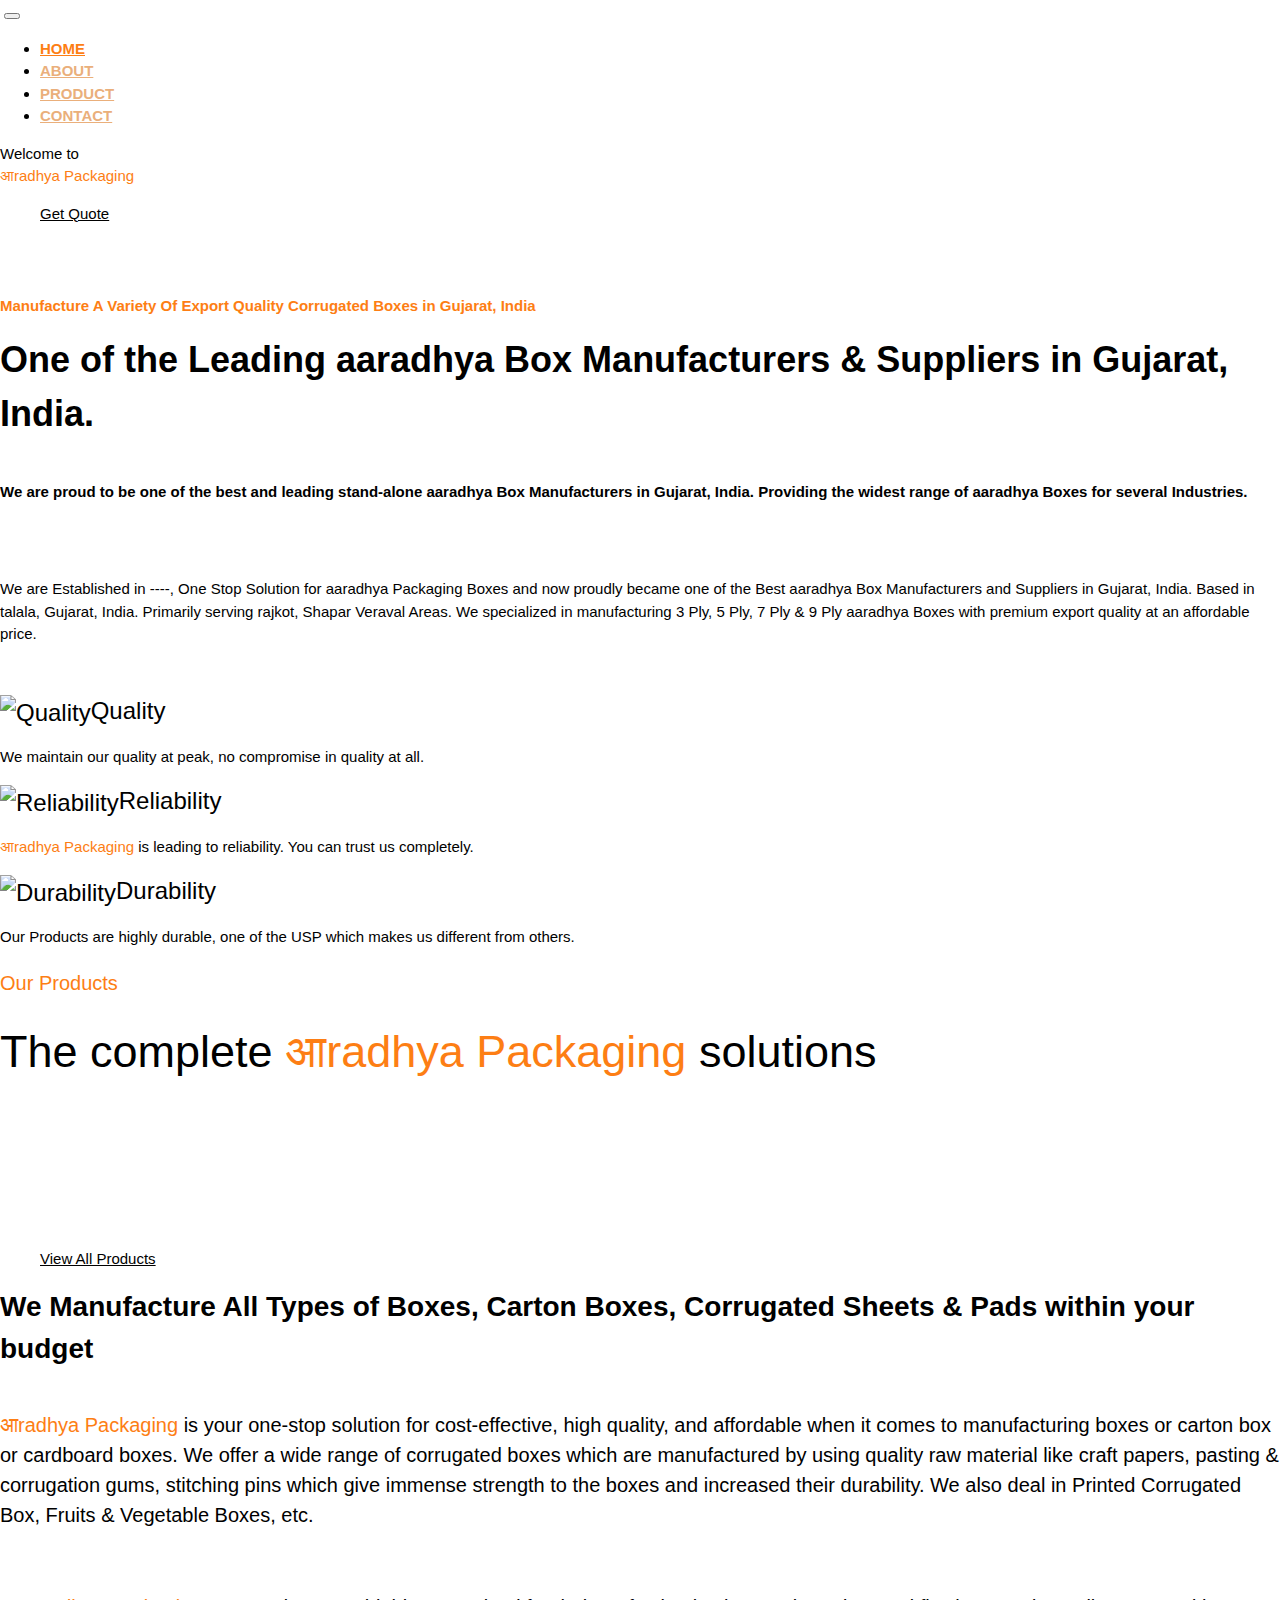
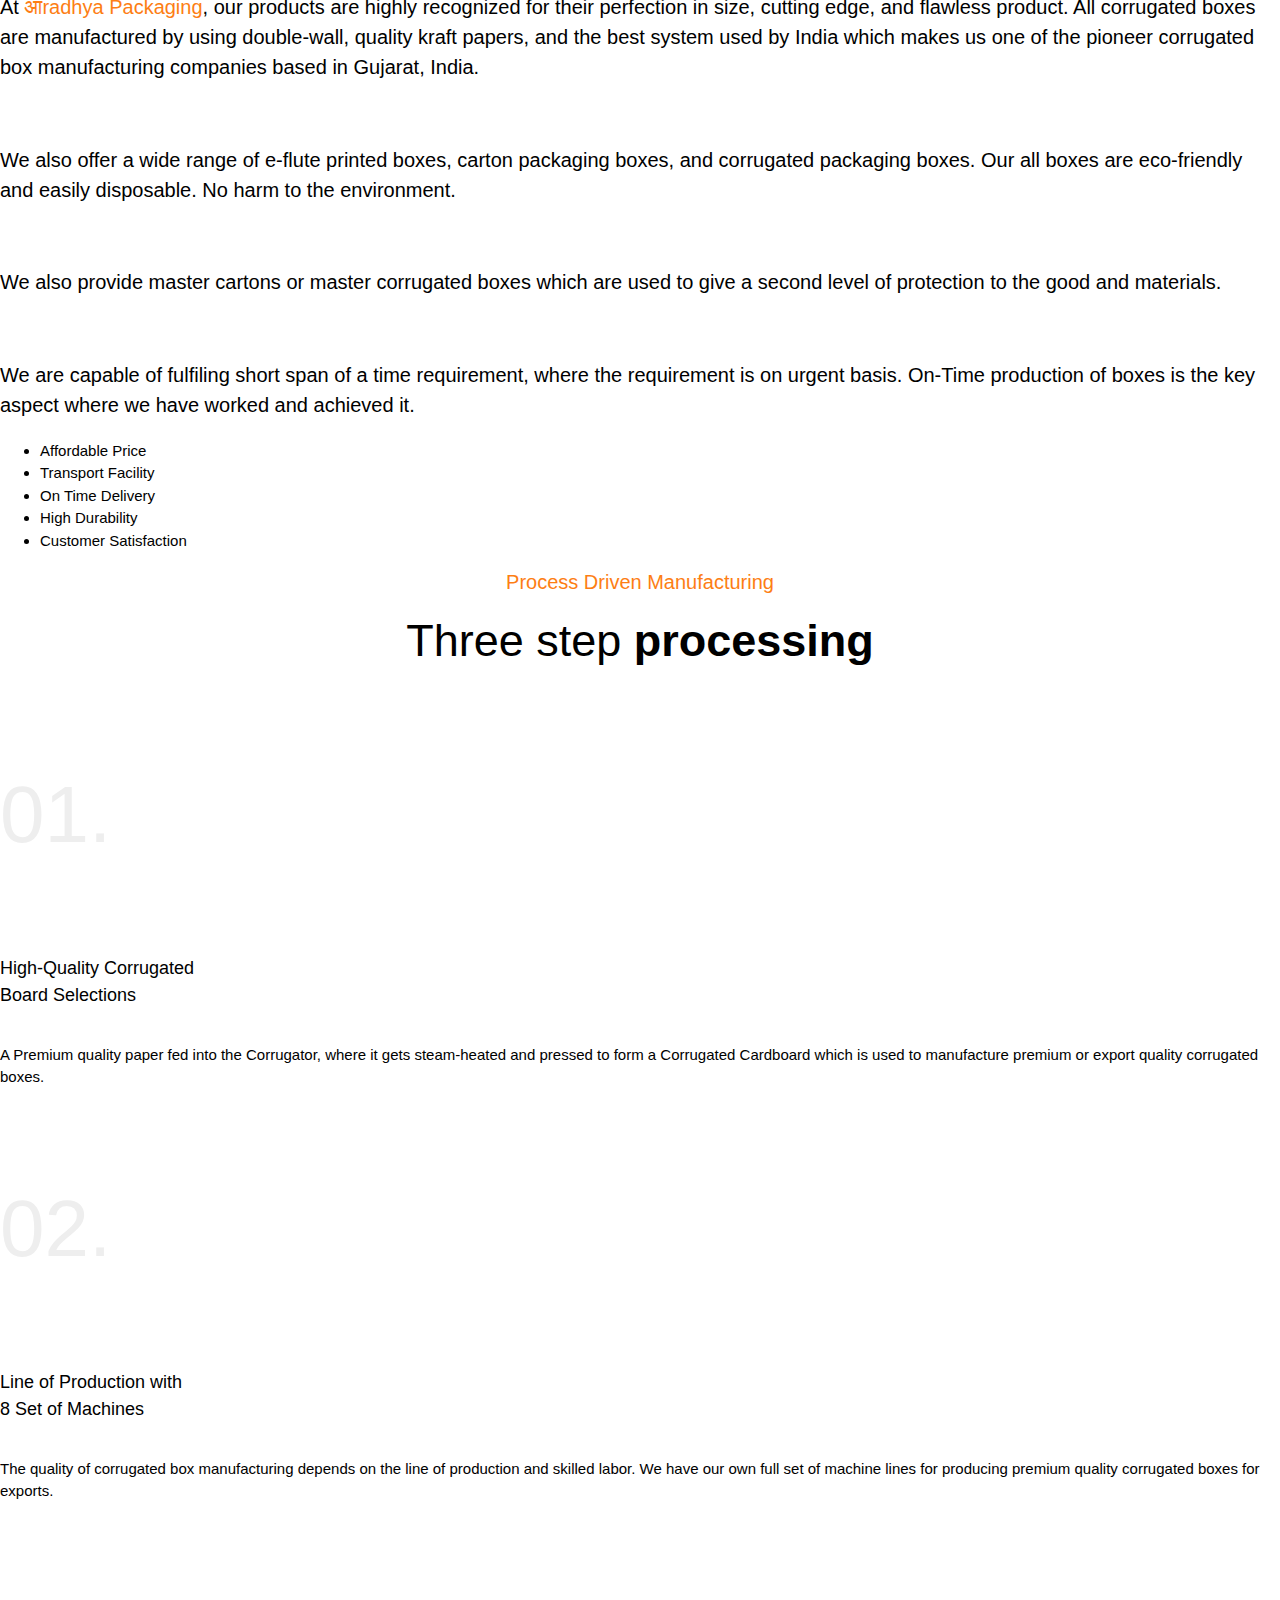
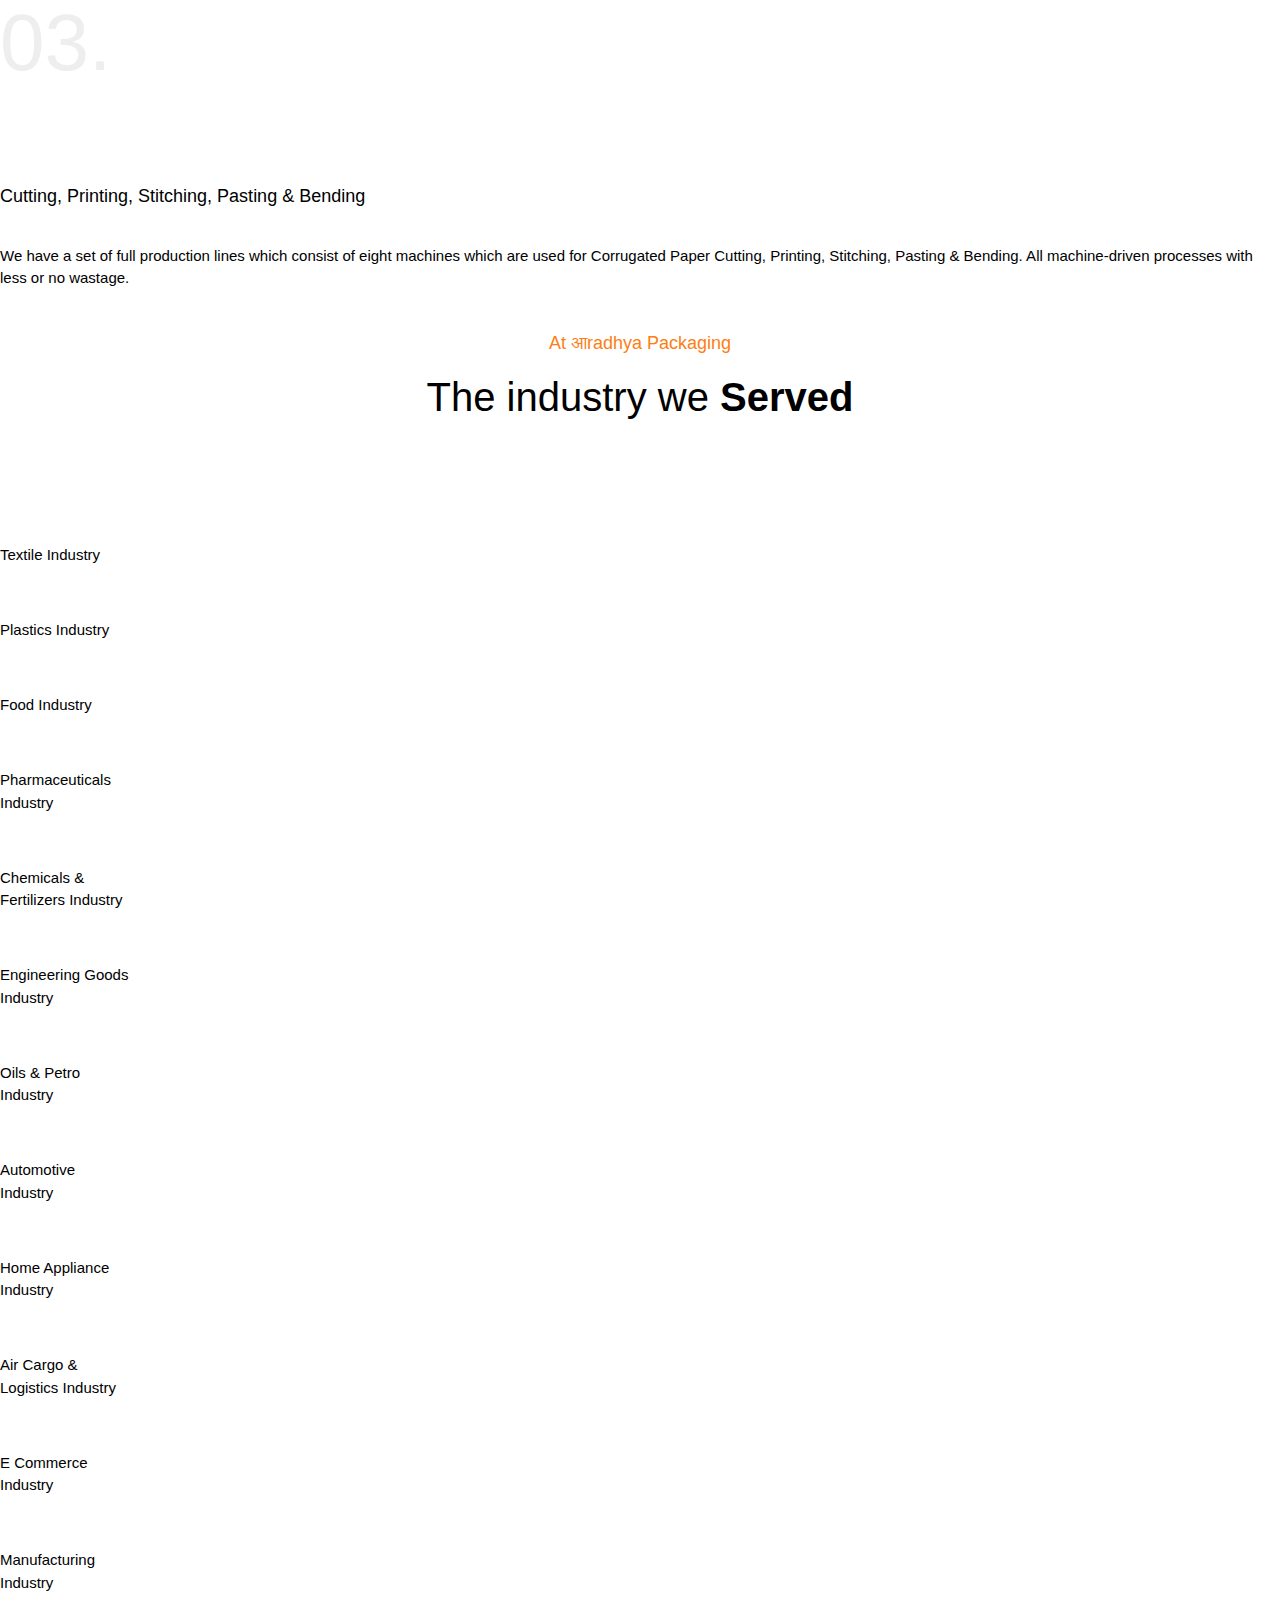
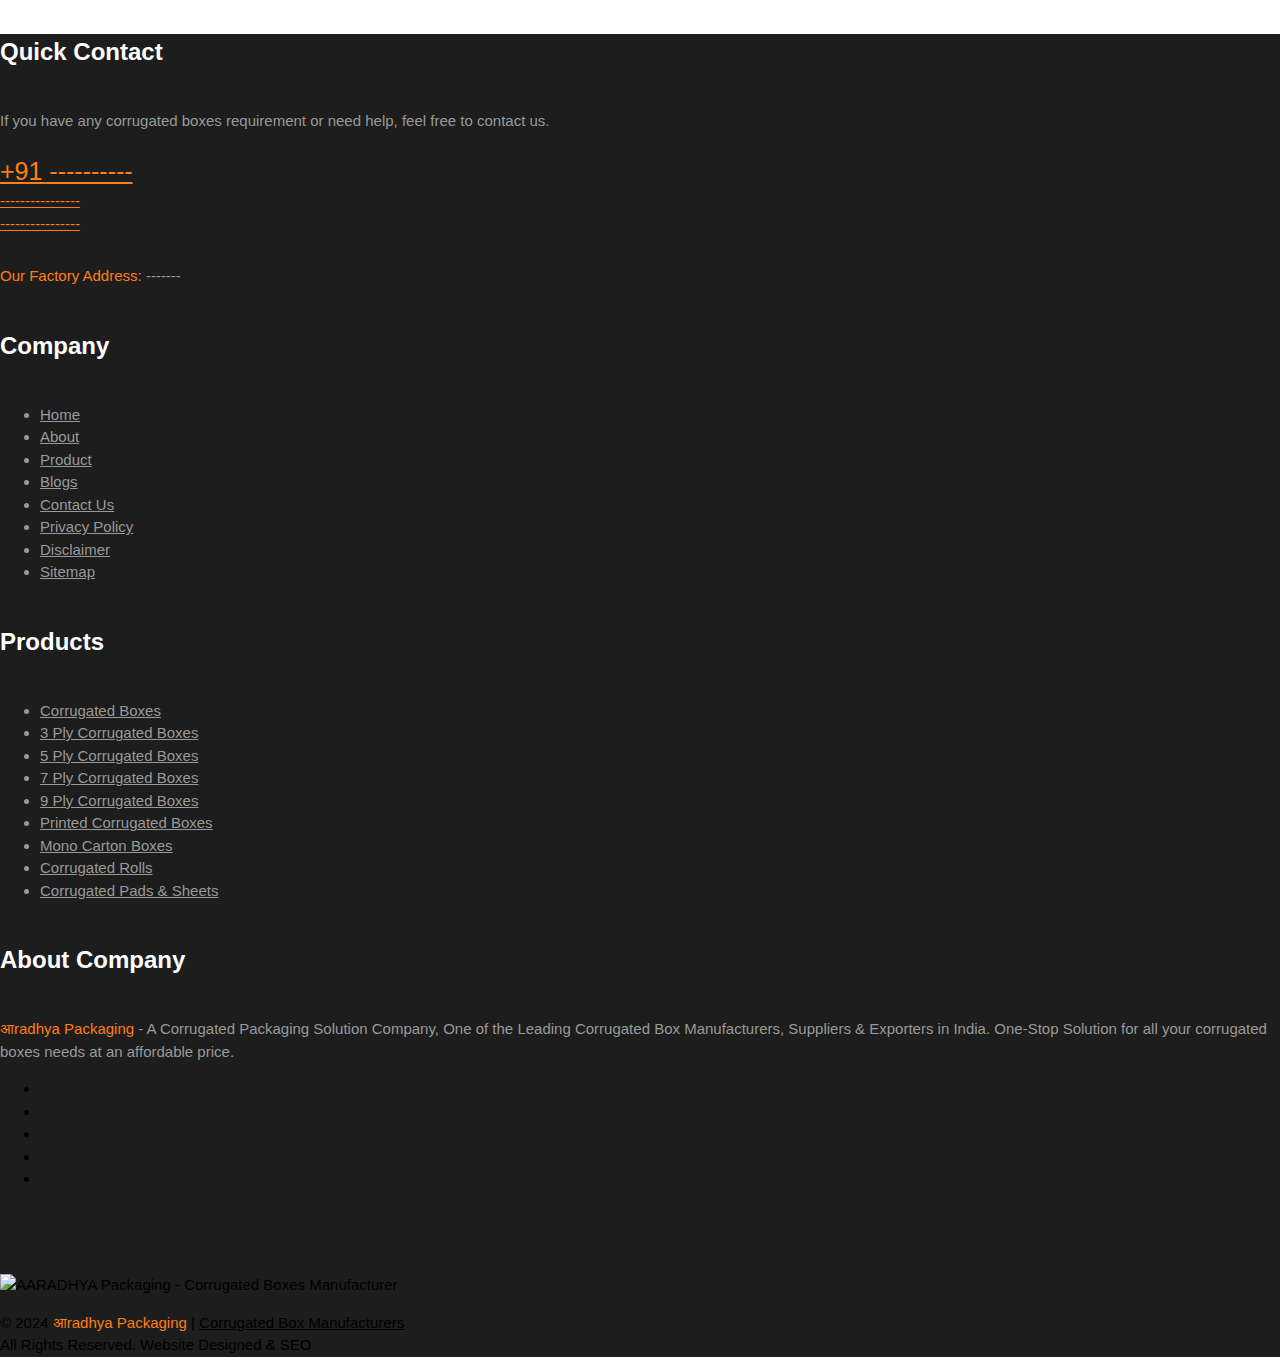
==== index.html @ d5a4d1de "Add files via upload" ====
<!DOCTYPE html>
<html lang="en">
<head>
    <meta charset="UTF-8">
    <meta name="viewport" content="width=device-width, initial-scale=1.0">
    <title>Document</title>
    <link rel="stylesheet" href="https://cdn.jsdelivr.net/npm/bootstrap@4.6.2/dist/css/bootstrap.min.css" integrity="sha384-xOolHFLEh07PJGoPkLv1IbcEPTNtaed2xpHsD9ESMhqIYd0nLMwNLD69Npy4HI+N" crossorigin="anonymous">
    <link rel="stylesheet" href="../packeging/style.css">
    <link href="https://unpkg.com/tailwindcss@^1.0/dist/tailwind.min.css" rel="stylesheet">
    <link rel="stylesheet" href="https://cdnjs.cloudflare.com/ajax/libs/font-awesome/6.5.1/css/all.min.css" integrity="sha512-DTOQO9RWCH3ppGqcWaEA1BIZOC6xxalwEsw9c2QQeAIftl+Vegovlnee1c9QX4TctnWMn13TZye+giMm8e2LwA==" crossorigin="anonymous" referrerpolicy="no-referrer" />
    <link rel="stylesheet" href="https://www.w3schools.com/w3css/4/w3.css">
</head>
<body>

<!--header section-->
    
<nav class="navbar sticky-top navbar-expand-lg navbar-light">
  <a class="navbar-brand" href="index.html"><img src="https://i.postimg.cc/YS0qyXgS/logo.png" class="logo" alt=""></a>
  <button class="navbar-toggler" type="button" data-toggle="collapse" data-target="#navbarNav" aria-controls="navbarNav" aria-expanded="false" aria-label="Toggle navigation">
    <span class="navbar-toggler-icon"></span>
  </button>
  <div class="collapse navbar-collapse" id="navbarNav">
    <ul class="navbar-nav ml-auto">
      <li class="nav-item active">
        <a class="nav-link  mr-3 ml-2" aria-current="page" style="color: #fd7e14; font-weight: bold;" href="">HOME</a>
      </li>
      <li class="nav-item">
        <a class="nav-link  mr-3 ml-2" style="color: #eaaf7b; font-weight: bold;" href="about.html">ABOUT</a>
      </li>
      <li class="nav-item">
          <a class="nav-link  mr-3 ml-2" style="color: #eaaf7b; font-weight: bold;" href="product.html">PRODUCT</a>
      </li>
      <li class="nav-item">
        <a class="nav-link  mr-3 ml-2" style="color: #eaaf7b; font-weight: bold;" href="contact.html">CONTACT</a>
      </li>
    </ul>
  </div>
</nav>


<!--home section-->

<div class="home">
  <p class="home-paragraph">Welcome to<br> <span style="color: #fd7e14;">आradhya Packaging</span></p>
  <ul>
    <a class="main-btn" href="contact.html">Get Quote</a>
  </ul>
</div>

<!--about section-->

<div class="" style="margin-top: 70px;">
  <p class="text-center" style="color: #fd7e14; font-weight: 600;">Manufacture A Variety Of Export Quality Corrugated Boxes in Gujarat, India</p>
  <h1 class="text-center" style="font-weight: bold; margin-bottom: 40px;">One of the Leading aaradhya Box Manufacturers & Suppliers in Gujarat, India.</h1>
  <div class="container">
    <div class="row">
      <div class="col-12 col-md-4 mb-5 text-left">
        <p style="font-weight: bold;">We are proud to be one of the best and leading stand-alone aaradhya Box Manufacturers in Gujarat, India. Providing the widest range of aaradhya  Boxes for several Industries.</p>
        <br><br>
        <p>We are Established in ----, One Stop Solution for aaradhya Packaging Boxes and now proudly became one of the Best aaradhya Box Manufacturers and Suppliers in Gujarat, India. Based in talala, Gujarat, India. Primarily serving rajkot, Shapar Veraval Areas. We specialized in manufacturing 3 Ply, 5 Ply, 7 Ply & 9 Ply aaradhya Boxes with premium export quality at an affordable price.</p>
      </div>
      <div class="col-12 col-md-4 mb-5">
        <img src="https://www.kanipackaging.com/img/welcome-pic.jpg" alt="">
      </div>
      <div class="col-12 col-md-4">
        <div class="features-item">
          <h3 class="features-title"><img src="https://www.kanipackaging.com/img/bulet.jpg" alt="Quality">Quality</h3>
          <p>We maintain our quality at peak, no compromise in quality at all.</p>
        </div>
        <div class="features-item">
          <h3 class="features-title"><img src="https://www.kanipackaging.com/img/bulet.jpg" alt="Reliability">Reliability</h3>
          <p><span style="color: #fd7e14;">आradhya Packaging</span> is leading to reliability. You can trust us completely.</p>
        </div>
        <div class="features-item">
          <h3 class="features-title"><img src="https://www.kanipackaging.com/img/bulet.jpg" alt="Durability">Durability</h3>
          <p>Our Products are highly durable, one of the USP which makes us different from others.</p>
        </div>
      </div>
    </div>
  </div>
</div>

<!--our product section-->

<div class="mt-5">
  <div style="margin-bottom: 80px;">
    <p class="text-center" style="color: #fd7e14; font-size: 20px;">Our Products</p>
    <h1 class="text-center" style="font-size: 45px;">The complete <span style="color: #fd7e14;">आradhya Packaging</span> solutions</h1>
  </div>
  <div class="container">
    <div class="row">
      <div class="col-12 col-md-4 mb-5 text-left">
        <img src="https://www.kanipackaging.com/images/p1.jpg" alt="">
      </div>
      <div class="col-12 col-md-4 mb-5">
        <img src="https://www.kanipackaging.com/images/p2.jpg" alt="">
      </div>
      <div class="col-12 col-md-4">
        <img src="https://www.kanipackaging.com/images/p3.jpg" alt="">
      </div>
    </div>
  </div>
  <ul class="text-center" style="margin-right: 70px;">
    <a class="main-btn mb-5"  href="product.html">View All Products</a>
  </ul>
</div>

<!--about 2 section-->

<section class="element">
  <div class="lel_column-inner"> 
      <div class="elementWrap">
          <div class="content-over content-over-left">
              <div style="background-image: url(https://www.kanipackaging.com/img/image-left-2.jpg);" class="content-over__img"></div>

              <div class="container">
                  <div class="content-over__main">
                      <h4 style="font-size: 28px;text-align: left;font-weight: 600; " class="vc_custom_heading">We Manufacture All Types of Boxes, Carton Boxes, Corrugated Sheets & Pads within your budget</h4>
                      <div class="vc_empty_space" style="height: 10px"><span class="vc_empty_space_inner"></span></div>
                      <div class="content_element">
                          <p style="font-size: 20px;"> <span style="color: #fd7e14;">आradhya Packaging</span> is your one-stop solution for cost-effective, high quality, and affordable when it comes to manufacturing boxes or carton box or cardboard boxes. We offer a wide range of corrugated boxes which are manufactured by using quality raw material like craft papers, pasting & corrugation gums, stitching pins which give immense strength to the boxes and increased their durability. We also deal in Printed Corrugated Box, Fruits & Vegetable Boxes, etc.</p>
                          <br>
                          <p style="font-size: 20px;">At <span style="color: #fd7e14;">आradhya Packaging</span>, our products are highly recognized for their perfection in size, cutting edge, and flawless product. All corrugated boxes are manufactured by using double-wall, quality kraft papers, and the best system used by India which makes us one of the pioneer corrugated box manufacturing companies based in Gujarat, India.</p>
                          <br>
                          <p style="font-size: 20px;">We also offer a wide range of e-flute printed boxes, carton packaging boxes, and corrugated packaging boxes. Our all boxes are eco-friendly and easily disposable. No harm to the environment.</p>
                          <br>
                          <p style="font-size: 20px;">We also provide master cartons or master corrugated boxes which are used to give a second level of protection to the good and materials.</p>
                          <br>
                          <p style="font-size: 20px;">We are capable of fulfiling short span of a time requirement, where the requirement is on urgent basis. On-Time production of boxes is the key aspect where we have worked and achieved it.</p>
                      </div>
                      <div class="le_inner le_custom">
                          <div class="col-sm-12">
                              <ul>
                                  <li>Affordable Price</li>
                                  <li>Transport Facility</li>
                                  <li>On Time Delivery</li>
                                  <li>High Durability</li>
                                  <li>Customer Satisfaction</li>
                              </ul>
                          
                              
                          </div>
                           
                      </div>
                      
                  </div>

              </div>
          </div>
      </div>
  </div>
</section>


<!--Process section-->

<section class="process mt-5  ">
  <div class="container">
      <div class="row">
          <div class="col-md-12">
              <div class="wpb_wrapper">
                  <h4 style="color: #fd7e14; text-align: center;">Process Driven Manufacturing</h4>
                  <h1 style="text-align: center; font-size: 45px; margin-bottom: 35px;">Three step <b>processing</b></h1>
              </div>
          </div>
          <div class="col-md-4">
              <div class="process_wrapper">
                  <p style="font-size: 80px;color: #eeeeee;text-align: left;">01.<br></p>
                  <h5>High-Quality Corrugated <br>Board Selections</h5>
                  <div style="height: 10px;"></div>
                  <div>
                      <p style="margin-bottom: 40px;">A Premium quality paper fed into the Corrugator, where it gets steam-heated and pressed to form a Corrugated Cardboard which is used to manufacture premium or export quality corrugated boxes.</p>
                  </div>
              </div>
          </div>
          <div class="col-md-4">
              <div class="process_wrapper">
                  <p style="font-size: 80px;color: #eeeeee;text-align: left;">02.<br></p>
                  <h5>Line of Production with <br>8 Set of Machines</h5>
                  <div style="height: 10px;"></div>
                  <div>
                      <p style="margin-bottom: 40px;">The quality of corrugated box manufacturing depends on the line of production and skilled labor. We have our own full set of machine lines for producing premium quality corrugated boxes for exports.</p>
                  </div>
              </div>
          </div>
          <div class="col-md-4">
              <div class="process_wrapper">
                  <p style="font-size: 80px;color: #eeeeee;text-align: left;">03.<br></p>
                  <h5>Cutting, Printing, Stitching, Pasting & Bending</h5>
                  <div style="height: 10px;"></div>
                  <div>
                      <p style="margin-bottom: 40px;">We have a set of full production lines which consist of eight machines which are used for Corrugated Paper Cutting, Printing, Stitching, Pasting & Bending. All machine-driven processes with less or no wastage.</p>
                  </div>
              </div>
          </div>
      </div>
  </div>
</section>


<!-- Industry section-->

<section class="ind mt-5">
  <div class="container">
      <div class="row">
          <div class="col-md-12 mb-3">
              <div class="wpb_wrapper">
                  <h5 style="color: #fd7e14; text-align: center;">At आradhya Packaging</h5>
                  <h1 style="font-size: 40px; text-align: center; margin-bottom: 80px;">The industry we <b>Served</b></h1>
              </div>
          </div>
          
          
          <div class="slider-container">

            <div class="slider-content-wrapper-left">
              <div>
                <div class="company-slider">
                  <div class="company-logos-container mb-5">
                    <!--     Logo     -->
                    <div>
                      <img class="img3" src="https://www.kanipackaging.com/img/ind-1.png" alt="">
                      <p>Textile Industry</p>
                    </div>
                    <div>
                      <img class="img3" src="https://www.kanipackaging.com/img/ind-2.png" alt="">
                      <p>Plastics Industry</p>
                    </div>
                    <div>
                      <img class="img3" src="https://www.kanipackaging.com/img/ind-3.png" alt="">
                      <p>Food Industry</p>
                    </div>
                    <div>
                      <img class="img3" src="https://www.kanipackaging.com/img/ind-4.png" alt="">
                      <p>Pharmaceuticals <br>Industry</p>
                    </div>
                    <div>
                      <img class="img3" src="https://www.kanipackaging.com/img/ind-5.png" alt="">
                      <p>Chemicals & <br>Fertilizers Industry</p>
                    </div>
                    <div>
                      <img class="img3" src="https://www.kanipackaging.com/img/ind-6.png" alt="">
                      <p>Engineering Goods <br>Industry</p>
                    </div>
                    <div>
                      <img class="img3" src="https://www.kanipackaging.com/img/ind-7.png" alt="">
                      <p>Oils & Petro<br> Industry</p>
                    </div>
                    <div>
                      <img class="img3" src="https://www.kanipackaging.com/img/ind-8.png" alt="">
                      <p>Automotive<br> Industry</p>
                    </div>
                    <div>
                      <img class="img3" src="https://www.kanipackaging.com/img/ind-9.png" alt="">
                      <p>Home Appliance<br> Industry</p>
                    </div>
                    <div>
                      <img class="img3" src="https://www.kanipackaging.com/img/ind-10.png" alt="">
                      <p>Air Cargo & <br>Logistics Industry</p>
                    </div>
                    <div>
                      <img class="img3" src="https://www.kanipackaging.com/img/ind-11.png" alt="">
                      <p>E Commerce<br> Industry</p>
                    </div><div>
                      <img class="img3" src="https://www.kanipackaging.com/img/ind-12.png" alt="">
                      <p>Manufacturing<br> Industry</p>
                    </div>

          
                  </div>
                </div>
              </div>
          
            </div>
          </div>
          
          
          
      </div>
  </div>
</section>


<!--Footer section-->
<footer class="footer-box has-footer-contact" style="background-color: #1d1d1d; ">
  <div class="container contact-container">
    <div class="row">
      <div class="footer-top">
        <div class="container">
          <div class="row">
            <div class="col-md-4">
              <div class="footer_blog">
                <h3 style="margin-top: 40px; margin-bottom: 40px; color: white; font-weight: bold;">Quick Contact</h3>           
                <p style="color: #999; font-size: 15px;">If you have any corrugated boxes requirement or need help, feel free to contact us.</p>
                <p style="margin-top: 20px; "> 
                  <a class="footer-icon-1" href="tel:+91----------" style="font-size: 25px; color: #fd7e14; "><i class="fa-solid fa-phone"></i> +91 ----------</a><br>
                  <a class="footer-icon-1" href="mailto:@gmail.com" style=" color: #fd7e14;"><i class="fa-solid fa-envelope mr-3"></i>----------------</a><br>
                  <a class="footer-icon-1" href="mailto:@gmail.com" style=" color: #fd7e14;"><i class="fa-solid fa-envelope mr-3"></i>----------------</a>
                </p>
                <p style="color: #999; font-size: 15px; margin-top: 30px; margin-bottom: 20px;"><span style="color: #fd7e14;"><i class="fa-solid fa-location-dot mr-3"></i>Our Factory Address: </span> -------</p>
              </div>
            </div>
            <div class="col-md-2">
              <div class="footer_blog footer_menu">
                <h3 style="margin-top: 40px; margin-bottom: 40px; color: white; font-weight: bold;">Company</h3>
                <ul class="footer-link" style="color: #999;"> 
                  <li><a href="index.html" title="KANI Packaging">Home</a></li>
                  <li><a href="about.html" title="About Us">About</a></li>
                  <li><a href="product.html" title="Our Products">Product</a></li>
                  <li><a href="#" title="Blogs">Blogs</a></li>
                  <li><a href="contact.html" title="Contact Us">Contact Us</a></li>
                  <li><a href="#" title="Privacy Policy">Privacy Policy</a></li>
                  <li><a href="#" title="Disclaimer">Disclaimer</a></li>
                  <li><a href="#" title="Sitemap">Sitemap</a></li>
                </ul>
              </div>
            </div>
            <div class="col-md-3">
              <div class="footer_blog footer_menu">
                <h3 style="margin-top: 40px; margin-bottom: 40px; color: white; font-weight: bold;">Products</h3>
                <ul class="footer-link" style="color: #999;"> 
                  <li><a href="product.html" title="Corrugated Boxes">Corrugated Boxes</a></li>
                  <li><a href="product.html" title="3 Ply Corrugated Boxes">3 Ply Corrugated Boxes</a></li>
                  <li><a href="product.html" title="5 Ply Corrugated Boxes">5 Ply Corrugated Boxes</a></li>
                  <li><a href="product.html" title="7 Ply Corrugated Boxes">7 Ply Corrugated Boxes</a></li>
                  <li><a href="product.html" title="9 Ply Corrugated Boxes">9 Ply Corrugated Boxes</a></li>
                  <li><a href="product.html" title="Printed Corrugated Boxes">Printed Corrugated Boxes</a></li>
                  <li><a href="product.html" title="Mono Carton Boxes">Mono Carton Boxes</a></li>
                  <li><a href="product.html" title="Corrugated Rolls">Corrugated Rolls</a></li>
                  <li><a href="product.html" title="Corrugated Pads & Sheets">Corrugated Pads & Sheets</a></li>
                </ul>
              </div>
            </div>
            <div class="col-md-3">
              <div class="footer_blog2">
                <h3 style="margin-top: 40px; margin-bottom: 40px; color: white; font-weight: bold;">About Company</h3>
                <p style="color: #999;"><span style="color: #fd7e14;">आradhya Packaging</span> - A Corrugated Packaging Solution Company, One of the Leading Corrugated Box Manufacturers, Suppliers & Exporters in India. One-Stop Solution for all your corrugated boxes needs at an affordable price.</p>
                <ul class="cms-social">
                  <li><a class="social-facebook mr-3" target="_blank" href="" title="Like us on Facebook"><i class="fa-brands fa-facebook"></i></a></li>
                  <li><a class="social-twitter mr-3" target="_blank" href="" title="Follow us on Twitter"><i class="fa-brands fa-twitter"></i></a></li>
                  <li><a class="social-instagram mr-3" target="_blank" href="" title="Follow us on Instagram"><i class="fa-brands fa-instagram"></i></a></li>
                  <li><a class="social-linkedin mr-3" target="_blank" href="" title="Follow us on LinkedIn"><i class="fa-brands fa-linkedin"></i></a></li>
                  <li><a class="social-whatsapp mr-3 " target="_blank" href="" title="Subscribe us on YouTube"><i class="fa-brands fa-whatsapp"></i></a></li>
                </ul>
              </div>
            </div>
          </div>
        </div>
      </div>
    </div>
  </div>
  <br><br><br>
  <div class="footer-bottom  pt-5">
    <div class="container">
      <div class="row">
        <div class="col-lg-6 col-md-6">
          <div class="copyright">
            <img class="logo" src="https://i.postimg.cc/YS0qyXgS/logo.png" alt="AARADHYA Packaging - Corrugated Boxes Manufacturer">
          </div>
        </div>
        <div class="col-lg-6 col-md-6">
          <div class="credits">
            <p>© 2024 <span><span style="color: #fd7e14;">आradhya Packaging</span> | <a href="index.html" class="footer-link2" title="Corrugated Box Manufacturers">Corrugated Box Manufacturers</a></span><br>All Rights Reserved. Website Designed & SEO</p>
          </div>
        </div>
      </div>
    </div>
  </div>
</footer> 






<!--slider js-->
<script>
  var myIndex = 0;
carousel();

function carousel() {
  var i;
  var x = document.getElementsByClassName("mySlides");
  for (i = 0; i < x.length; i++) {
    x[i].style.display = "none";  
  }
  myIndex++;
  if (myIndex > x.length) {myIndex = 1}    
  x[myIndex-1].style.display = "block";  
  setTimeout(carousel, 2000); 
}


</script>

<script src="https://cdn.jsdelivr.net/npm/jquery@3.5.1/dist/jquery.slim.min.js" integrity="sha384-DfXdz2htPH0lsSSs5nCTpuj/zy4C+OGpamoFVy38MVBnE+IbbVYUew+OrCXaRkfj" crossorigin="anonymous"></script>
<script src="https://cdn.jsdelivr.net/npm/bootstrap@4.6.2/dist/js/bootstrap.bundle.min.js" integrity="sha384-Fy6S3B9q64WdZWQUiU+q4/2Lc9npb8tCaSX9FK7E8HnRr0Jz8D6OP9dO5Vg3Q9ct" crossorigin="anonymous"></script>

</body>
</html>
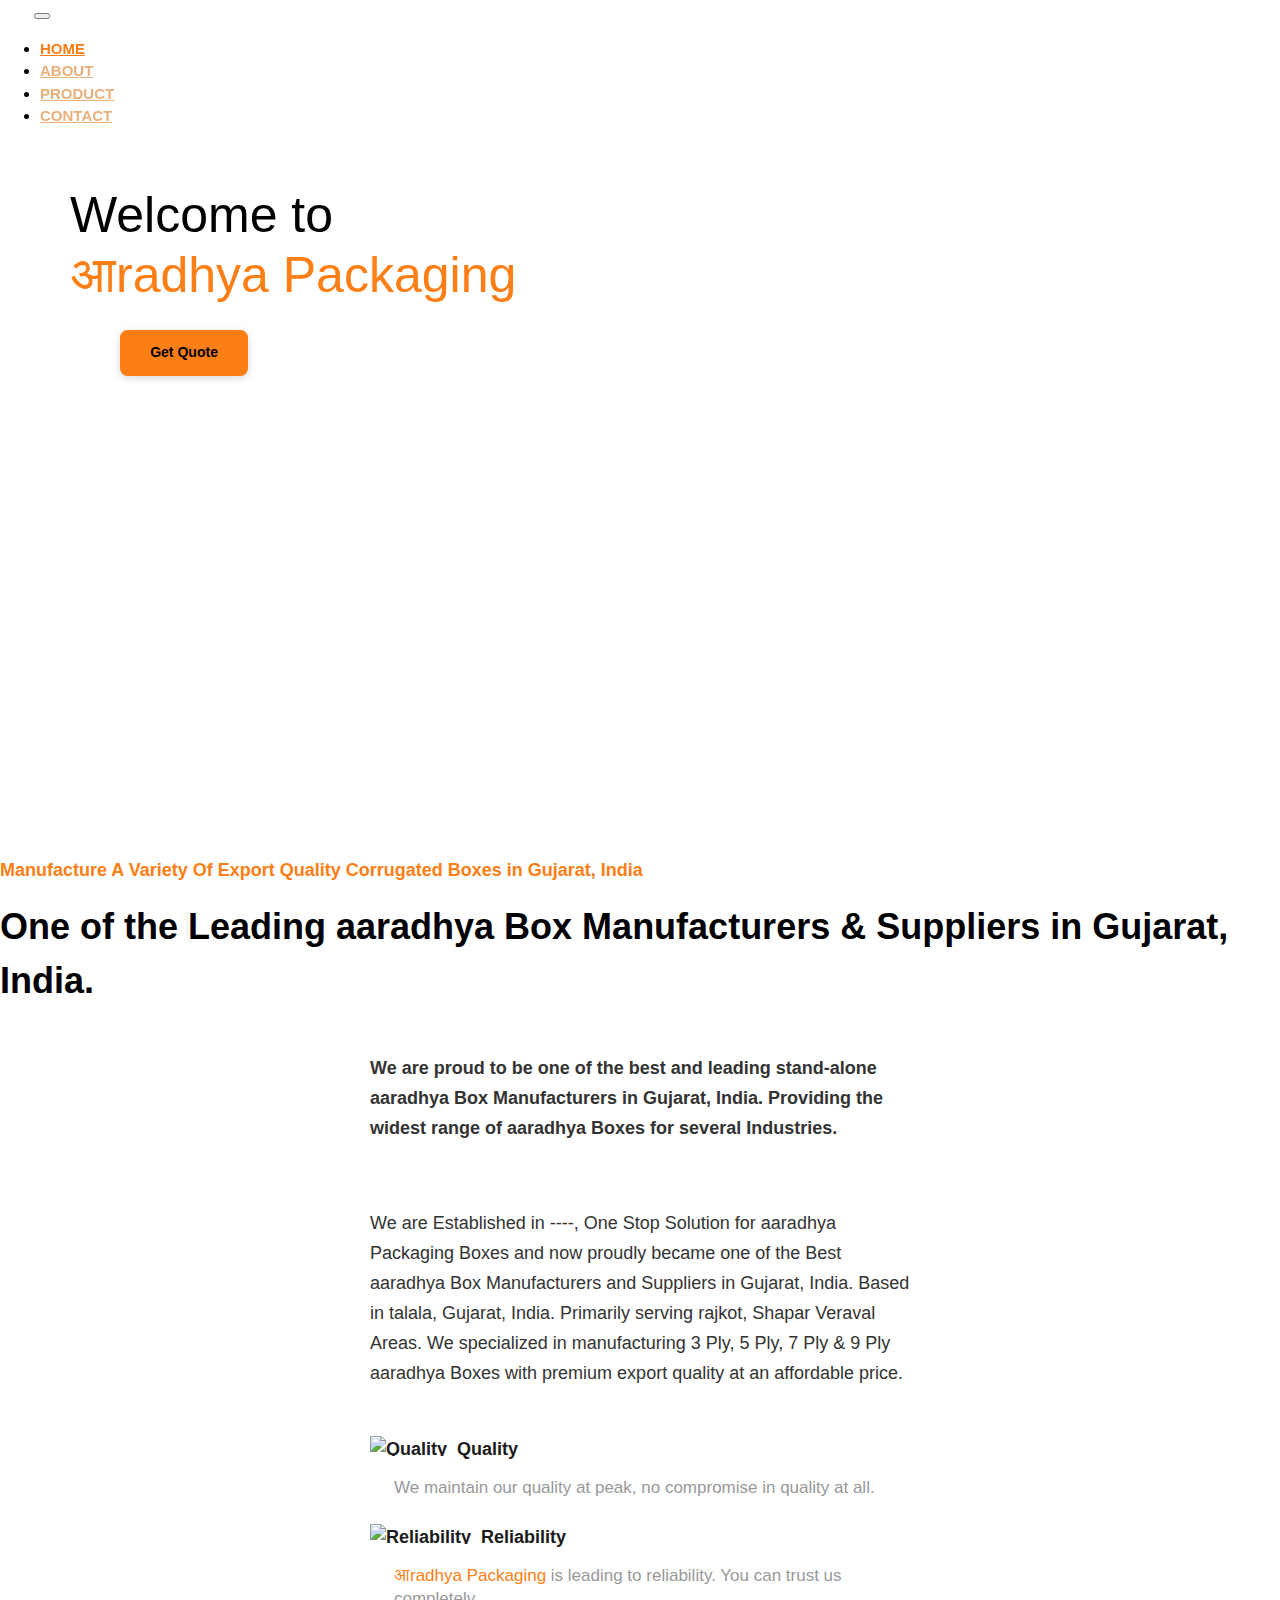
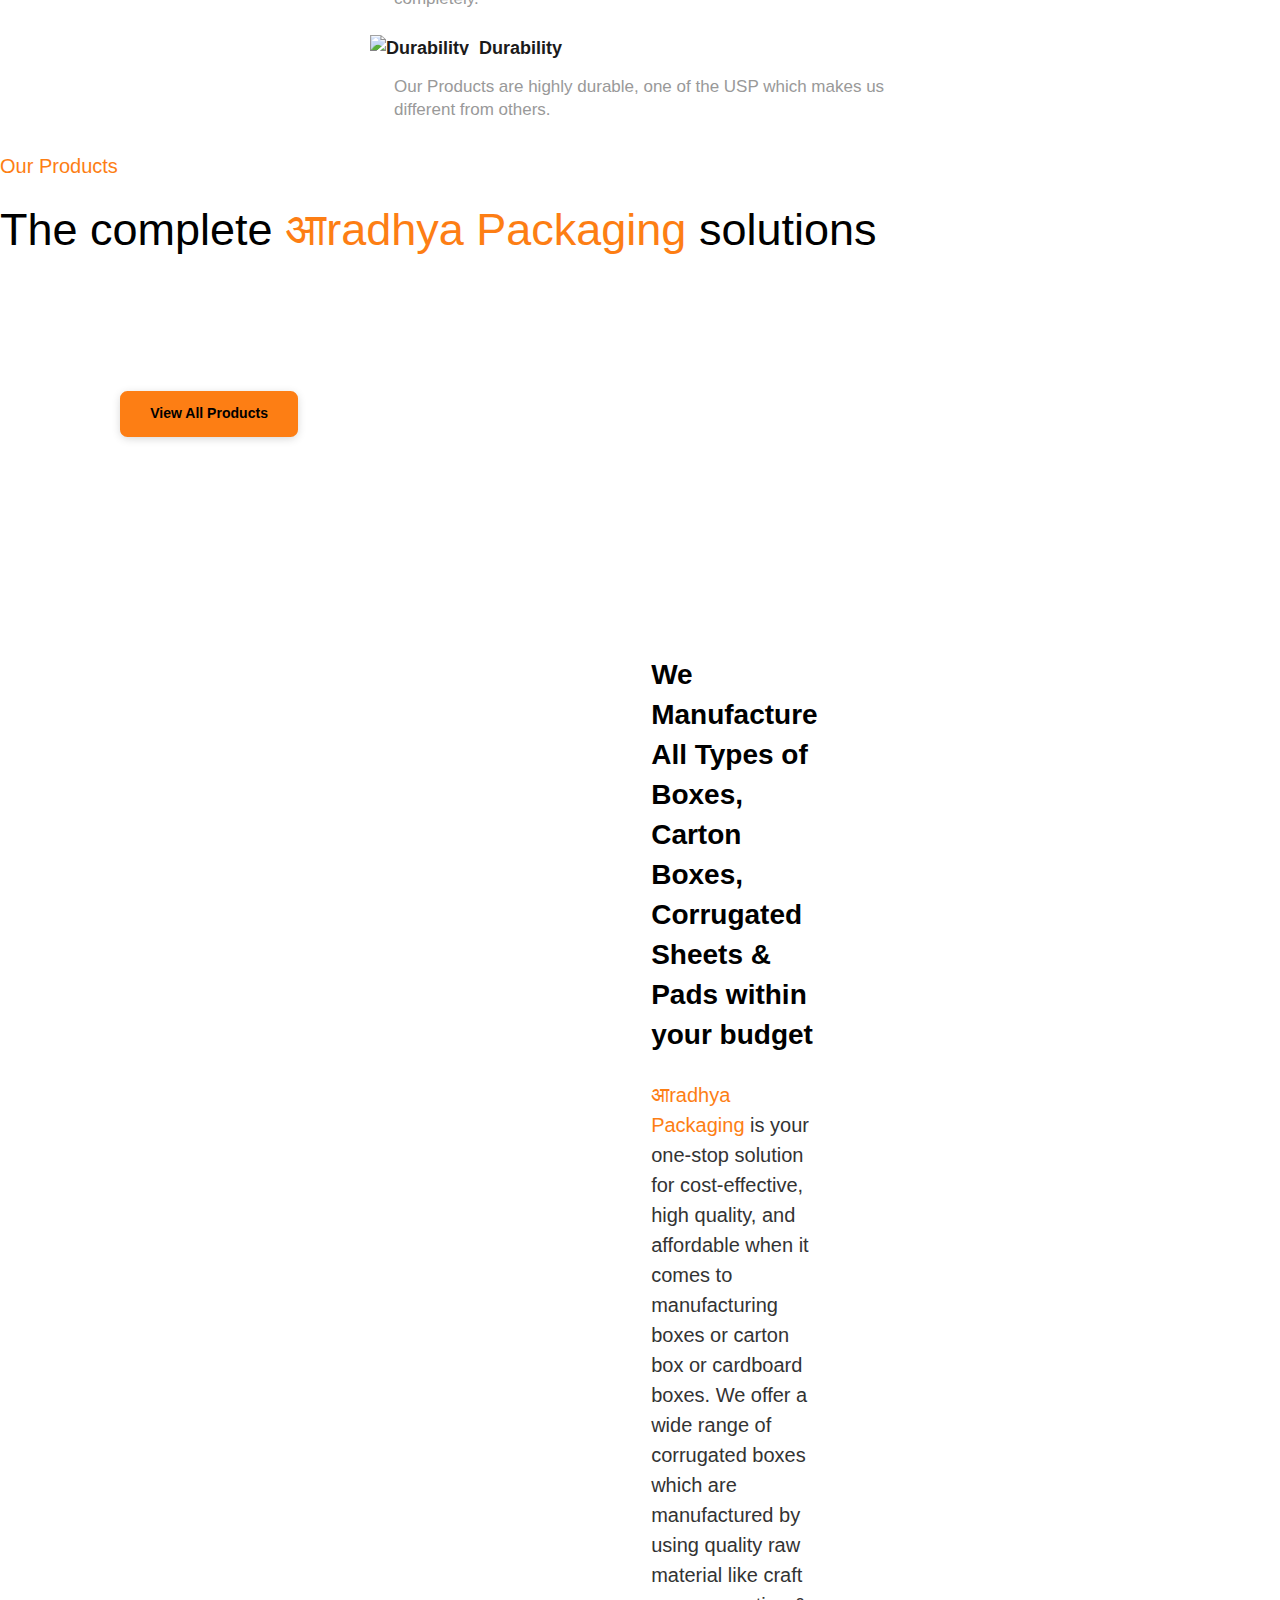
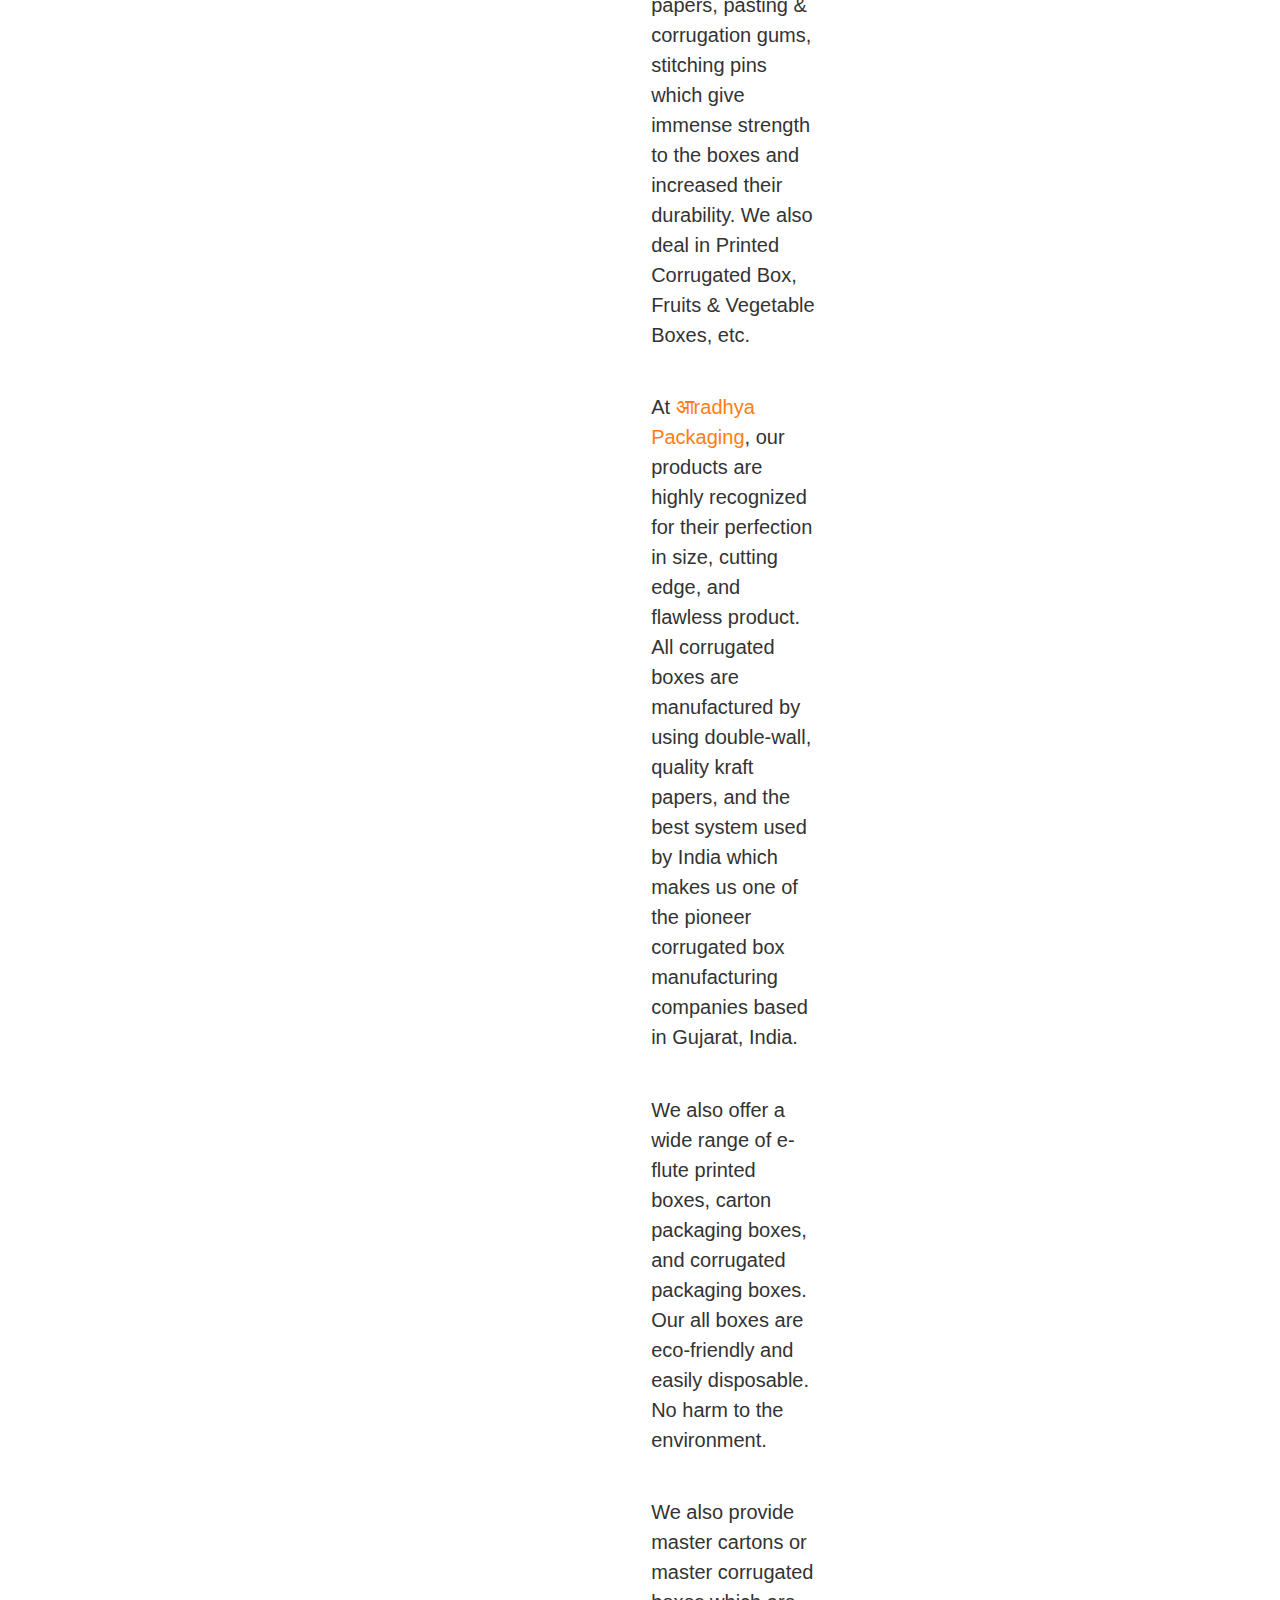
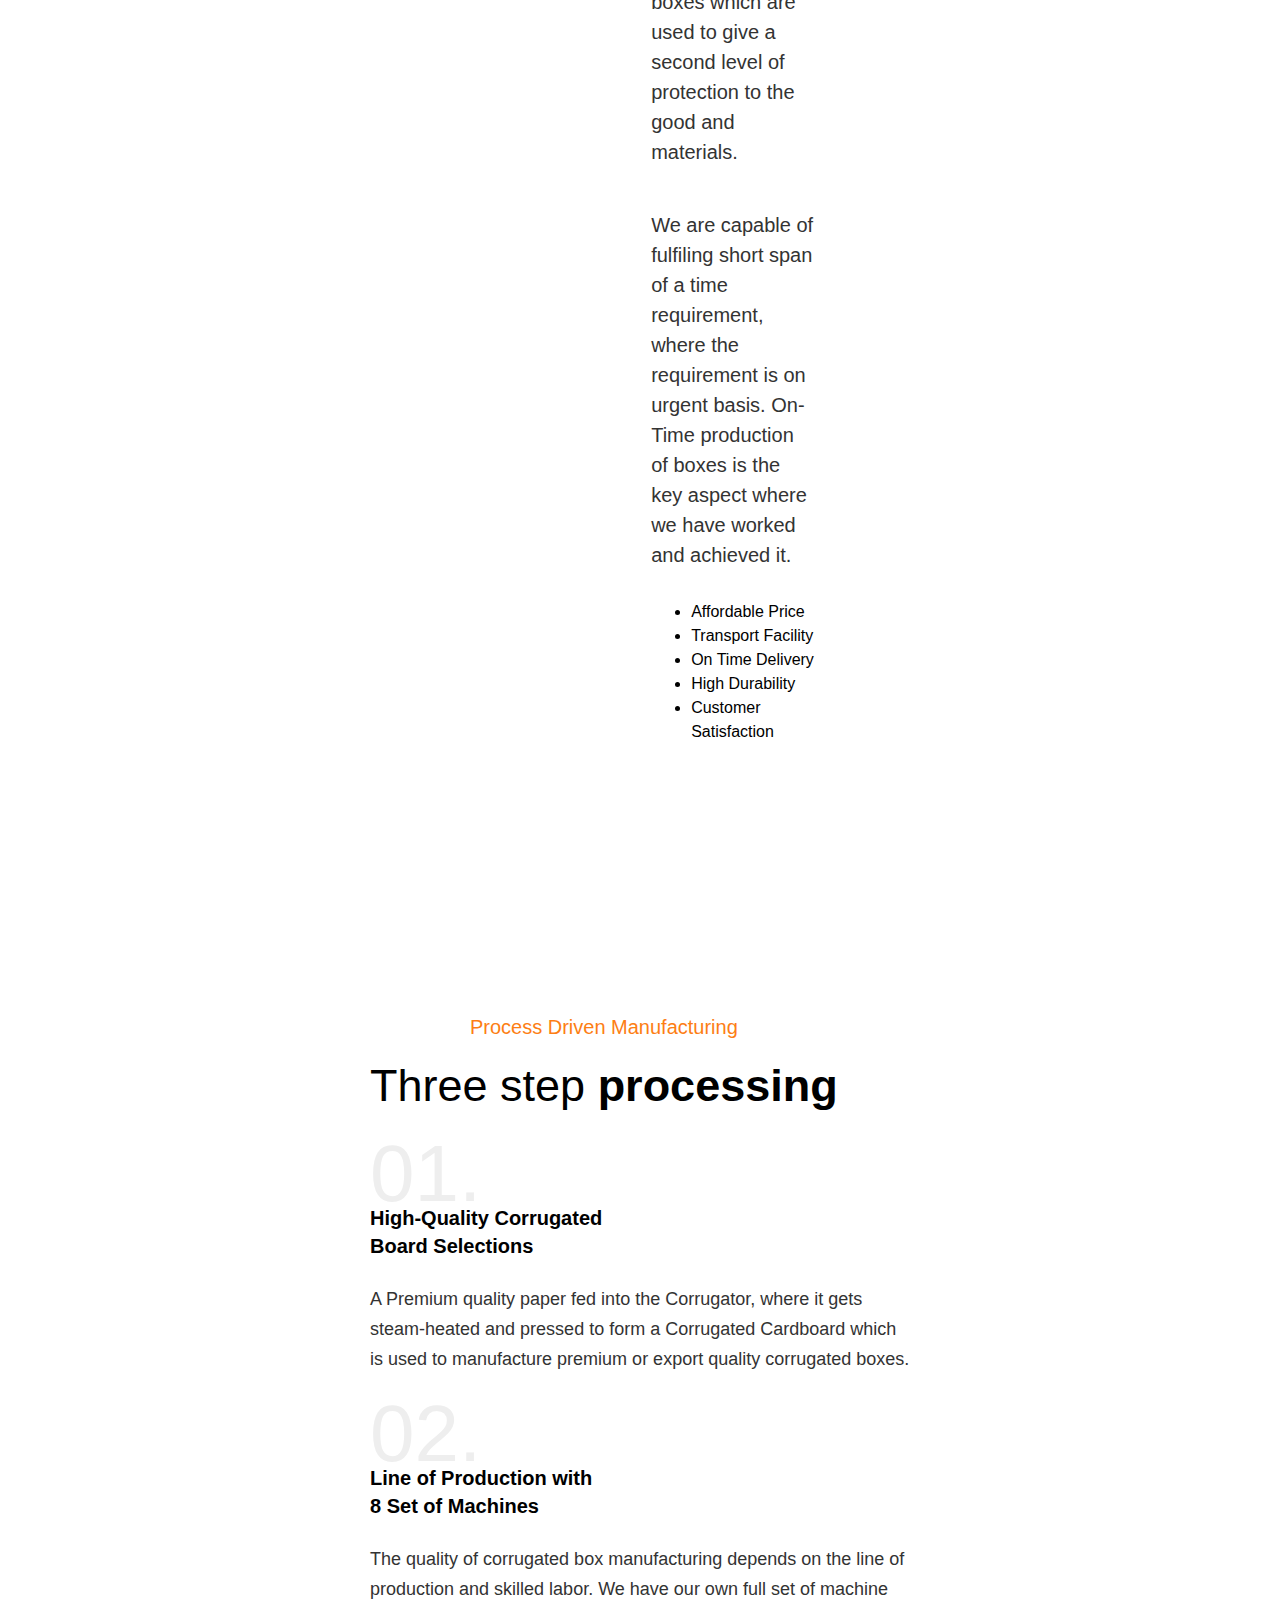
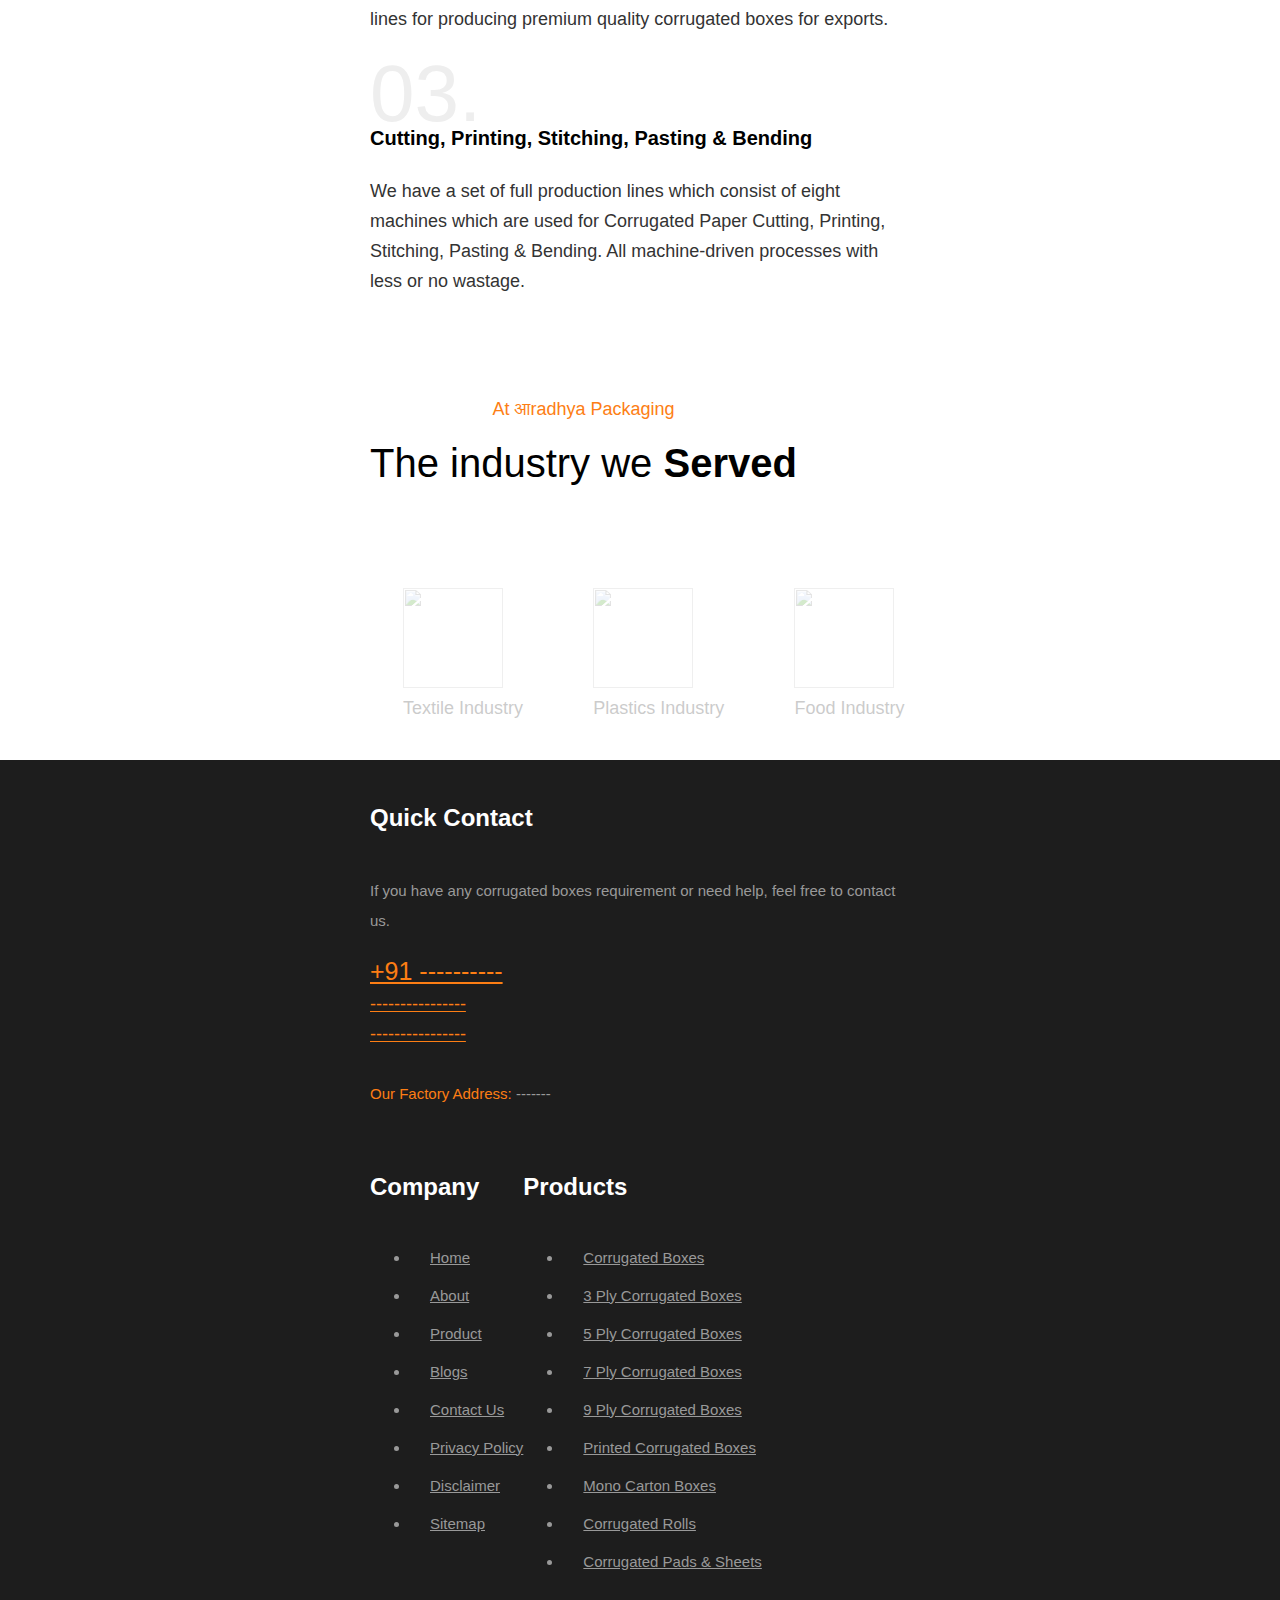
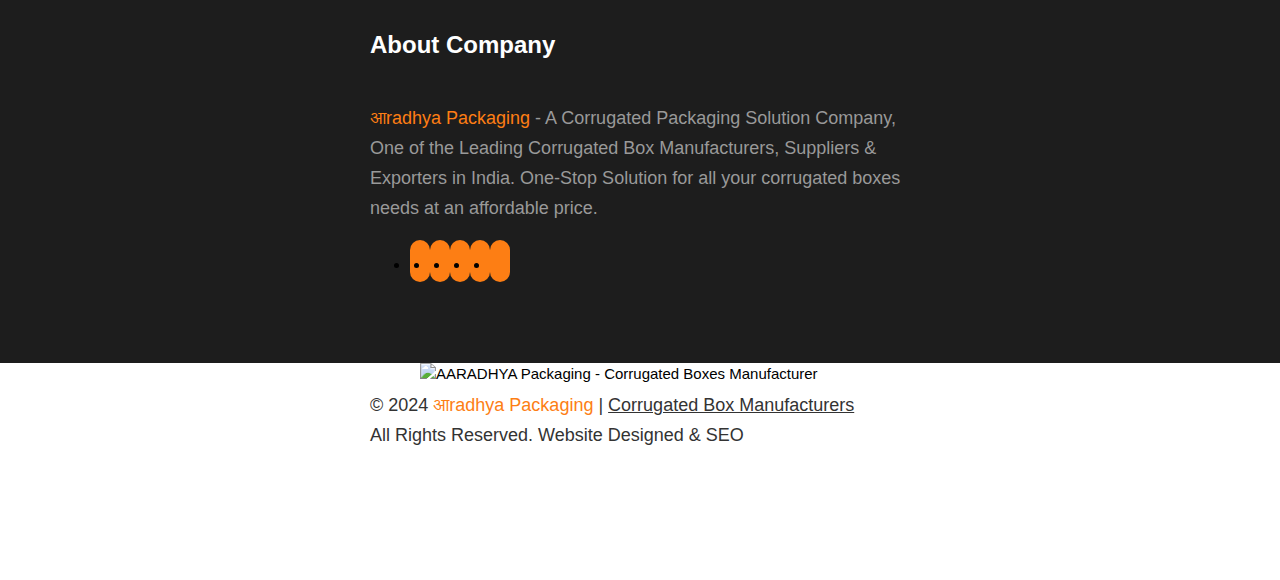
==== commit 3e178d1f: "Update index.html" ====
--- a/index.html
+++ b/index.html
@@ -5,7 +5,7 @@
     <meta name="viewport" content="width=device-width, initial-scale=1.0">
     <title>Document</title>
     <link rel="stylesheet" href="https://cdn.jsdelivr.net/npm/bootstrap@4.6.2/dist/css/bootstrap.min.css" integrity="sha384-xOolHFLEh07PJGoPkLv1IbcEPTNtaed2xpHsD9ESMhqIYd0nLMwNLD69Npy4HI+N" crossorigin="anonymous">
-    <link rel="stylesheet" href="../packeging/style.css">
+    <link rel="stylesheet" href="style.css">
     <link href="https://unpkg.com/tailwindcss@^1.0/dist/tailwind.min.css" rel="stylesheet">
     <link rel="stylesheet" href="https://cdnjs.cloudflare.com/ajax/libs/font-awesome/6.5.1/css/all.min.css" integrity="sha512-DTOQO9RWCH3ppGqcWaEA1BIZOC6xxalwEsw9c2QQeAIftl+Vegovlnee1c9QX4TctnWMn13TZye+giMm8e2LwA==" crossorigin="anonymous" referrerpolicy="no-referrer" />
     <link rel="stylesheet" href="https://www.w3schools.com/w3css/4/w3.css">
@@ -397,4 +397,4 @@
 <script src="https://cdn.jsdelivr.net/npm/bootstrap@4.6.2/dist/js/bootstrap.bundle.min.js" integrity="sha384-Fy6S3B9q64WdZWQUiU+q4/2Lc9npb8tCaSX9FK7E8HnRr0Jz8D6OP9dO5Vg3Q9ct" crossorigin="anonymous"></script>
 
 </body>
-</html>+</html>
--- a/style.css
+++ b/style.css
@@ -0,0 +1,569 @@
+/* header section */
+
+nav{
+    background-color: rgd(0,0,0,0.6);
+    position: fixed;
+    top: 0;
+    backdrop-filter: blur(5px);
+}
+
+.logo{
+    height: 120px;
+    margin: -20px;
+    margin-left: 50px;
+}
+
+.nav-link:hover,
+.nav-link.active {
+    color: #fd7e14 !important;
+}
+
+/* home section */
+
+body {
+    margin-left: -50px;
+}
+
+.home{
+    background-image: url("https://www.kanipackaging.com/images/banner_img2.jpg");
+    height: 100vh;
+    margin-top: -120px;
+    background-position: 64%;
+}
+
+.home-paragraph{
+    color: black;
+    font-size: 50px;
+    padding-top: 300px;
+    margin-left: 70px;
+    line-height: 60px;
+}
+
+
+.main-btn {
+    display: inline-block;
+    padding: 0.625rem 1.875rem;
+    margin-top: 10px;
+    line-height: 1.5625rem;
+    background-color: #fd7e14;
+    border: 0.1875rem solid #fd7e14;
+    color: black;
+    font-size: 0.9375rem;
+    font-weight: 600;
+    text-transform: capitalize;
+    border-radius: 0.5rem;
+    box-shadow: 0 2px 10px -1px rgb(0 0 0 / 19%);
+    -webkit-transition: all .4s ease-out 0s;
+    -o-animation: all .4s ease-out 0s;
+    -moz-transition: all .4s ease-out 0s;
+    transition: all .4s ease-out 0s;
+    margin-left: 80px;
+}
+
+.main-btn{
+    text-decoration: none !important;
+}
+
+.main-btn:hover {
+    background-color: transparent;
+    color: #fd7e14;
+}
+
+/* about section */
+
+.features-item {
+    margin-bottom: 25px;
+}
+
+.features-item p {font-size: 17px;
+    line-height: 23px;color: #999;padding-left: 24px;}
+
+.features-title {
+    margin-bottom: 13px;
+    font-size: 18px;
+    font-weight:bold;
+    position: relative;color: #1b1a1a;
+    display: flex;
+}
+
+.features-title img {   
+    padding-right: 10px;
+    height: 20px;
+}
+
+/* about-2-section */
+
+.lel_column-inner {
+    padding-left: 0;
+    padding-right: 0;
+}
+
+.elementWrap {
+    max-width: 100%;
+    position: relative;
+}
+
+.content-over-left {
+    text-align: right;left: 0;
+}
+
+.content-over {
+    position: relative; padding-top: 68px; padding-bottom: 68px;
+}
+
+.content-over__img {
+    background-size: cover;
+    background-position: center;
+    padding-bottom: 40%;
+    width: 100%;
+}
+
+.content-over__main {
+    background-color: #fff;
+    display: inline-block;
+    position: relative;
+    text-align: left;
+    padding: 45px 15px;
+    width: 100%;
+    z-index: 1;
+}
+
+.content-over__main h4 {color: #000000;line-height:40px;}
+
+.le_inner {margin-left: 0;margin-right: 0;}
+
+.le_custom {
+    margin-top: 30px !important;
+}
+.le_custom ul li {list-style: disc;font-size: 16px;}
+
+.vc_column_container {
+    padding-left: 0;
+    padding-right: 0;
+}
+
+@media (min-width: 768px){
+
+	.vc_col-sm-6 {
+    width: 50%;
+	}
+
+	.content-over-left .content-over__img {
+    left: 0;
+	}
+
+	.content-over__img {
+    height: 100%;
+    padding: 0;
+    position: absolute;
+    top: 0;
+    width: 55%;
+	}
+
+	.content-over__main {
+    padding: 95px 60px;
+    width: 63.5%;
+}
+}
+
+@media (min-width: 992px){
+
+	.content-over__img {
+    width: 50%;
+	}
+
+	.content-over__main {
+    padding: 125px 80px;
+}
+}
+
+/*Industry slider */
+
+.slider-container {
+    overflow: hidden;
+    white-space: nowrap;
+    
+  }
+  .slider-content-wrapper-left {
+    display: inline-block;
+    white-space: nowrap;
+    overflow: hidden;
+    animation: slideleft 40s linear infinite;
+  }
+  .slider-content-wrapper-right {
+    display: inline-block;
+    white-space: nowrap;
+    overflow: hidden;
+    animation: slideright 40s linear infinite;
+  }
+  .slider-content-wrapper > div {
+    display: inline-block;
+  }
+  @keyframes slideleft {
+    from {
+      transform: translate3d(0, 0, 0);
+    }
+    to {
+      transform: translate3d(-50%, 0, 0);
+    }
+  }
+  @keyframes slideright {
+    from {
+      transform: translate3d(-50%, 0, 0);
+    }
+    to {
+      transform: translate3d(0%, 0, 0);
+    }
+  }
+  
+
+  .company-logos-container {
+    white-space: nowrap;
+    overflow: hidden;
+  }
+  .company-logos-container > div {
+    display: inline-block;
+    padding: 0 2.2rem;
+    vertical-align: middle;
+    opacity: 0.25;
+    outline: none;
+    cursor: default;
+    transition: opacity 0.2s ease;
+  }
+  .company-logos-container > div:hover {
+    opacity: 0.8;
+  }
+  
+  .img3 {
+    width: 100px;
+    height: 100px;
+  }
+  
+
+
+
+/* procrss section */
+
+.process {padding-bottom: 50px;
+    padding-top: 50px;
+}
+
+.process_wrapper {max-width: 100%;
+    position: relative;}
+
+.process_wrapper h5 {font-size: 20px;font-weight: 600;color: #000000;line-height:28px; margin-top: 9px;
+    margin-bottom: 9px;}
+
+/* footer section */
+
+
+.fw-500 {
+    font-weight: 700;
+}
+
+.features-item {
+    margin-bottom: 25px;
+}
+
+.features-item p {
+    font-size: 17px;
+    line-height: 23px;
+    color: #999;
+    padding-left: 24px;
+}
+
+.features-title {
+    margin-bottom: 13px;
+    font-size: 18px;
+    font-weight:bold;
+    position: relative;
+    color: #1b1a1a;
+}
+
+.features-title img {    
+    padding-right: 10px;
+}
+
+.footer_blog ul li {
+    margin-bottom: 10px;
+    line-height: 20px;
+    margin-bottom: 15px;
+    padding-left: 20px;
+    padding-top: 3px;
+    background: url("https://www.kanipackaging.com/img/in-bulet-1.png") 0 10px no-repeat;
+}
+
+.cms-social{
+    margin-top: 20px;
+    display: flex;
+}
+
+.cms-social li a{
+    background-color: #fd7e14;
+    color: white;
+    padding-top: 7px;
+    padding-bottom: 7px;
+    padding-left: 10px;
+    padding-right: 10px;
+    font-size: 25px;
+    border-radius: 100px;
+}
+
+.cms-social li a:hover{
+    background-color: transparent;
+    color: #fd7e14;
+    border: 2px solid #fd7e14;
+}
+
+.footer-icon-1:hover{
+    color: white !important;
+    text-decoration: none ;
+}
+
+.footer-link li a:hover{
+    text-decoration: none;
+    color: white !important;
+}
+
+.footer-link2:hover{
+    text-decoration: none;
+    color: #999;
+}
+
+.footer-bottom{
+    background-color: white;
+}
+
+
+/* about section --------------------------------------------------------------------------------*/
+
+.about{
+    background-image: url("https://www.kanipackaging.com/images/banner_img2.jpg");
+    margin-top: -120px;
+    background-position: 64%;
+    min-height: 450px;
+    background-size: cover;
+    background-position: center;
+}
+
+.about-heading{
+    color: black;
+    padding-top: 250px;
+    padding-left: 80px;
+    font-weight: bold;
+    font-size: 50px;
+}
+
+
+.aboutInner {padding-top: 80px;
+    padding-bottom: 80px;
+}
+
+.aboutInner .aboutwrap { padding-top: 20px; padding-bottom: 25px }
+.aboutInner .aboutwrap h4 {font-size: 24px;font-weight:bold;color: #000000;}
+
+
+.aboutInner .aboutwrap p {font-size: 15px;font-weight: 500;color: #727272; line-height: 35px;}
+
+.aboutBor h4 {font-size: 28px;font-weight:600;color: #000000;margin-top: 10px;}
+
+.aboutBor p {font-size: 20px;font-weight: 500;color: #727272; margin-bottom: 10px;}
+
+.list {
+    list-style: outside none none;
+    margin: 15px 0 20px;
+    padding-left: 0;
+    line-height: 30px;
+}
+
+.list li:before {
+    content: "\f14a";
+    font-family: FontAwesome;
+    margin-right: 15px;
+    position: relative;
+    top: -1px;
+    color: #292929;
+}
+
+.aboutBor { 
+	padding-top: 50px !important;
+    padding-right: 30px !important;
+    padding-bottom: 40px !important;
+    padding-left: 30px !important;
+
+	margin-right: 10px !important;
+    margin-left: 10px !important;
+
+	border-top-width: 10px !important;
+    border-right-width: 10px !important;
+    border-bottom-width: 10px !important;
+    border-left-width: 10px !important;
+
+    border-left-color: #f7f7f7 !important;
+    border-left-style: solid !important;
+
+    border-right-color: #f7f7f7 !important;
+    border-right-style: solid !important;
+
+    border-top-color: #f7f7f7 !important;
+    border-top-style: solid !important;
+
+    border-bottom-color: #f7f7f7 !important;
+    border-bottom-style: solid !important;
+}
+
+.about-main-link:hover{
+    text-decoration: none;
+}
+
+
+
+/* contact-main  --------------------------------------------------------------------*/
+
+.contactInner {
+    padding-top: 80px;
+    padding-bottom: 80px;
+}
+
+@media (min-width: 1200px){
+    .container {
+        max-width: 1140px;
+    }
+}
+
+@media (min-width: 992px){
+.container {
+    max-width: 960px;
+}
+}
+
+@media (min-width: 768px){
+.container {
+    max-width: 720px;
+}
+}
+
+@media (min-width: 576px){
+.container {
+    max-width: 540px;
+}
+}
+
+.container {
+    width: 100%;
+    padding-right: 15px;
+    padding-left: 15px;
+    margin-right: auto;
+    margin-left: auto;
+}
+
+.row {
+    display: -ms-flexbox;
+    display: flex;
+    -ms-flex-wrap: wrap;
+    flex-wrap: wrap;
+    margin-right: -15px;
+    margin-left: -15px;
+}
+
+.contactBor {
+    padding-top: 50px !important;
+    padding-right: 30px !important;
+    padding-bottom: 40px !important;
+    padding-left: 30px !important;
+    margin-right: 10px !important;
+    margin-left: 10px !important;
+    border-top-width: 10px !important;
+    border-right-width: 10px !important;
+    border-bottom-width: 10px !important;
+    border-left-width: 10px !important;
+    border-left-color: #f7f7f7 !important;
+    border-left-style: solid !important;
+    border-right-color: #f7f7f7 !important;
+    border-right-style: solid !important;
+    border-top-color: #f7f7f7 !important;
+    border-top-style: solid !important;
+    border-bottom-color: #f7f7f7 !important;
+    border-bottom-style: solid !important;
+}
+
+.contactBor h4 {
+    font-size: 28px;
+    font-weight: 600;
+    color: #000000;
+    margin-top: 10px;
+}
+
+.contactBor p {
+    font-size: 18px;
+    font-weight: 500;
+    margin-bottom: 10px;
+}
+
+p {
+    margin-top: 5px;
+    margin-bottom: 1rem;
+    font-size: 18px;
+    font-weight: 300;
+    line-height: 30px;
+    color: #333333;
+}
+
+.contactwrap h4 {
+    font-size: 28px;
+    font-weight: 600;
+    color: #000000;
+    margin-top: 0;
+    margin-bottom: 30px;
+}
+
+button, input {
+    overflow: visible;
+}
+
+button, input, optgroup, select, textarea {
+    margin: 0;
+    font-family: inherit;
+    font-size: inherit;
+    line-height: inherit;
+}
+
+
+.form-group {
+    margin-bottom: 1rem;
+}
+
+.contactwrap .form-control {
+    font-size: 16px;
+    line-height: 0.2;
+}
+
+
+.form-control {
+    display: block;
+    width: 100%;
+    padding: 0.375rem 0.75rem;
+    font-size: 1rem;
+    line-height: 1.5;
+    color: #495057;
+    background-color: #fff;
+    background-clip: padding-box;
+    border: 1px solid #ced4da;
+    border-radius: 0.25rem;
+    transition: border-color .15s ease-in-out,box-shadow .15s ease-in-out;
+}
+
+.btn:not(:disabled):not(.disabled) {
+    cursor: pointer;
+}
+
+.contactwrap .btn {
+    color: #fff;
+    background-color: #1b1a1a;
+}
+
+.contactwrap .btn:hover{
+    background-color: transparent;
+    color: #1b1a1a;
+    border: 2px solid #1b1a1a;
+}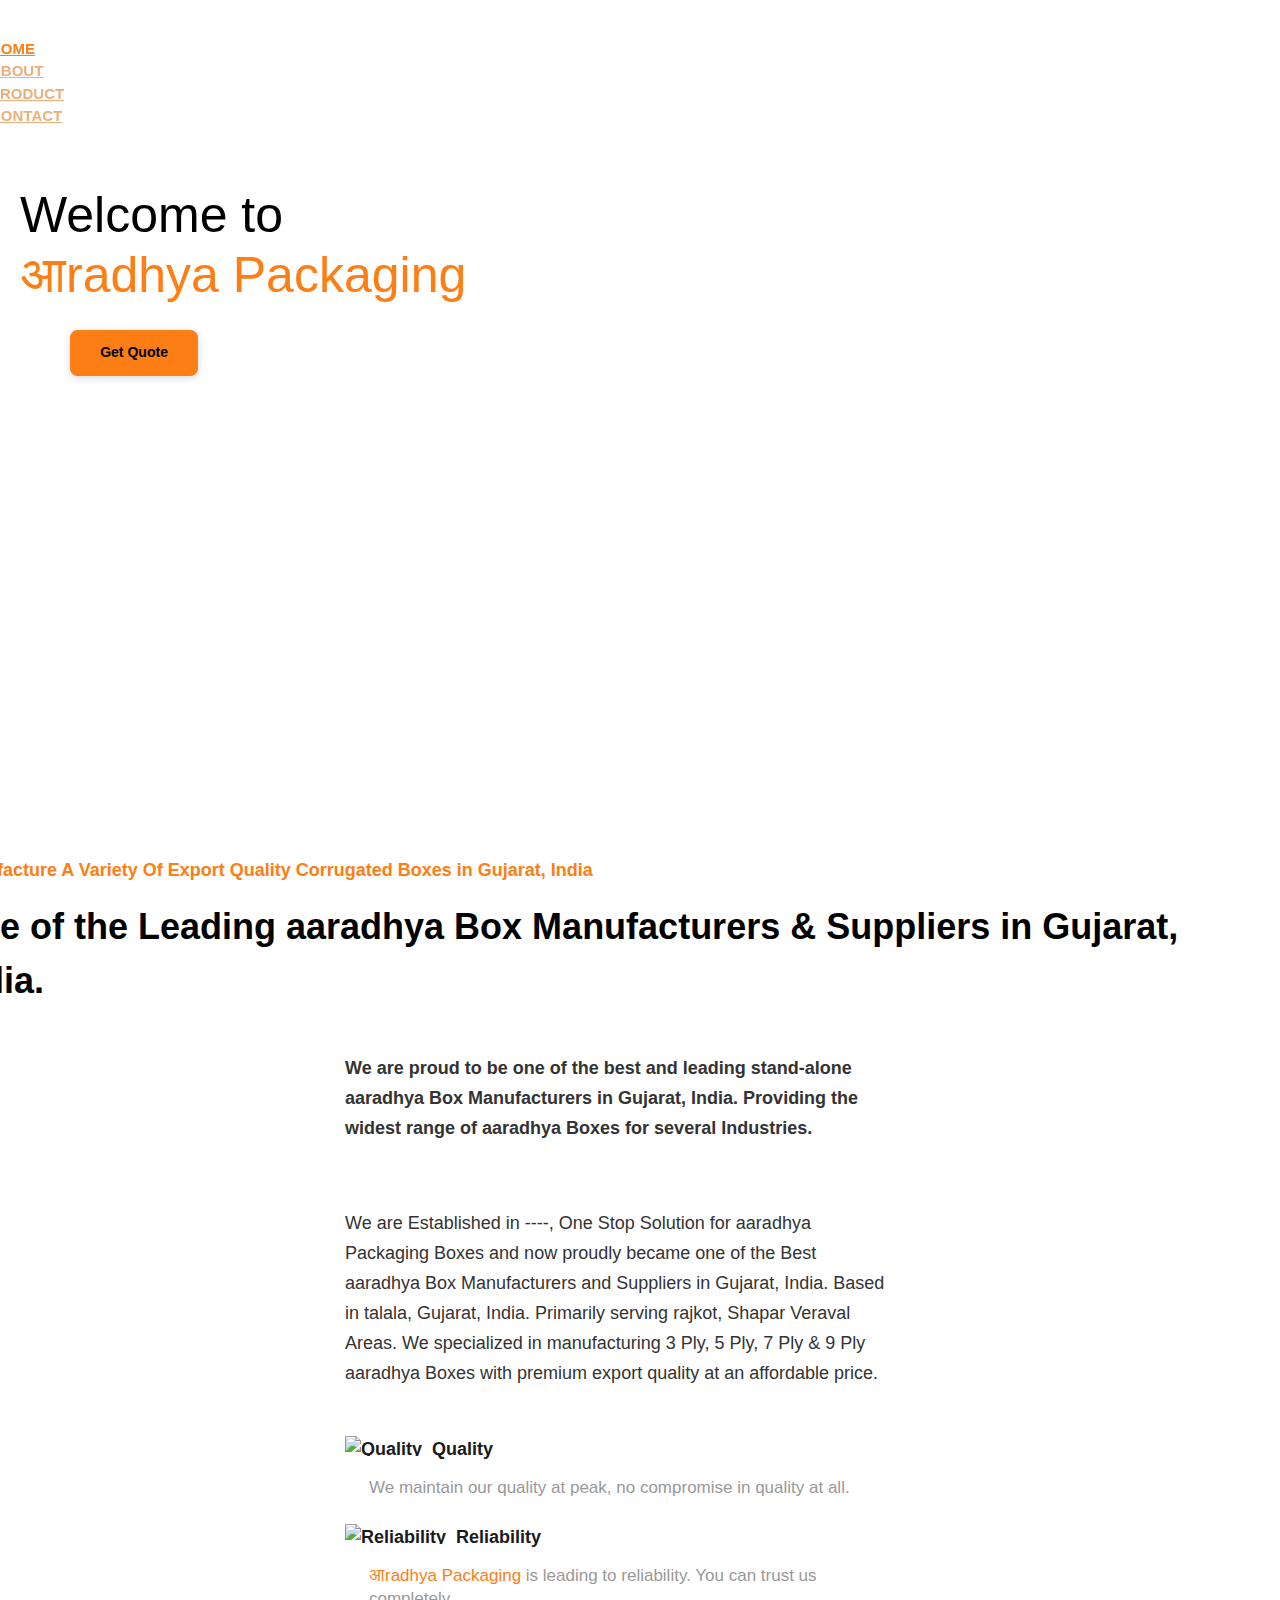
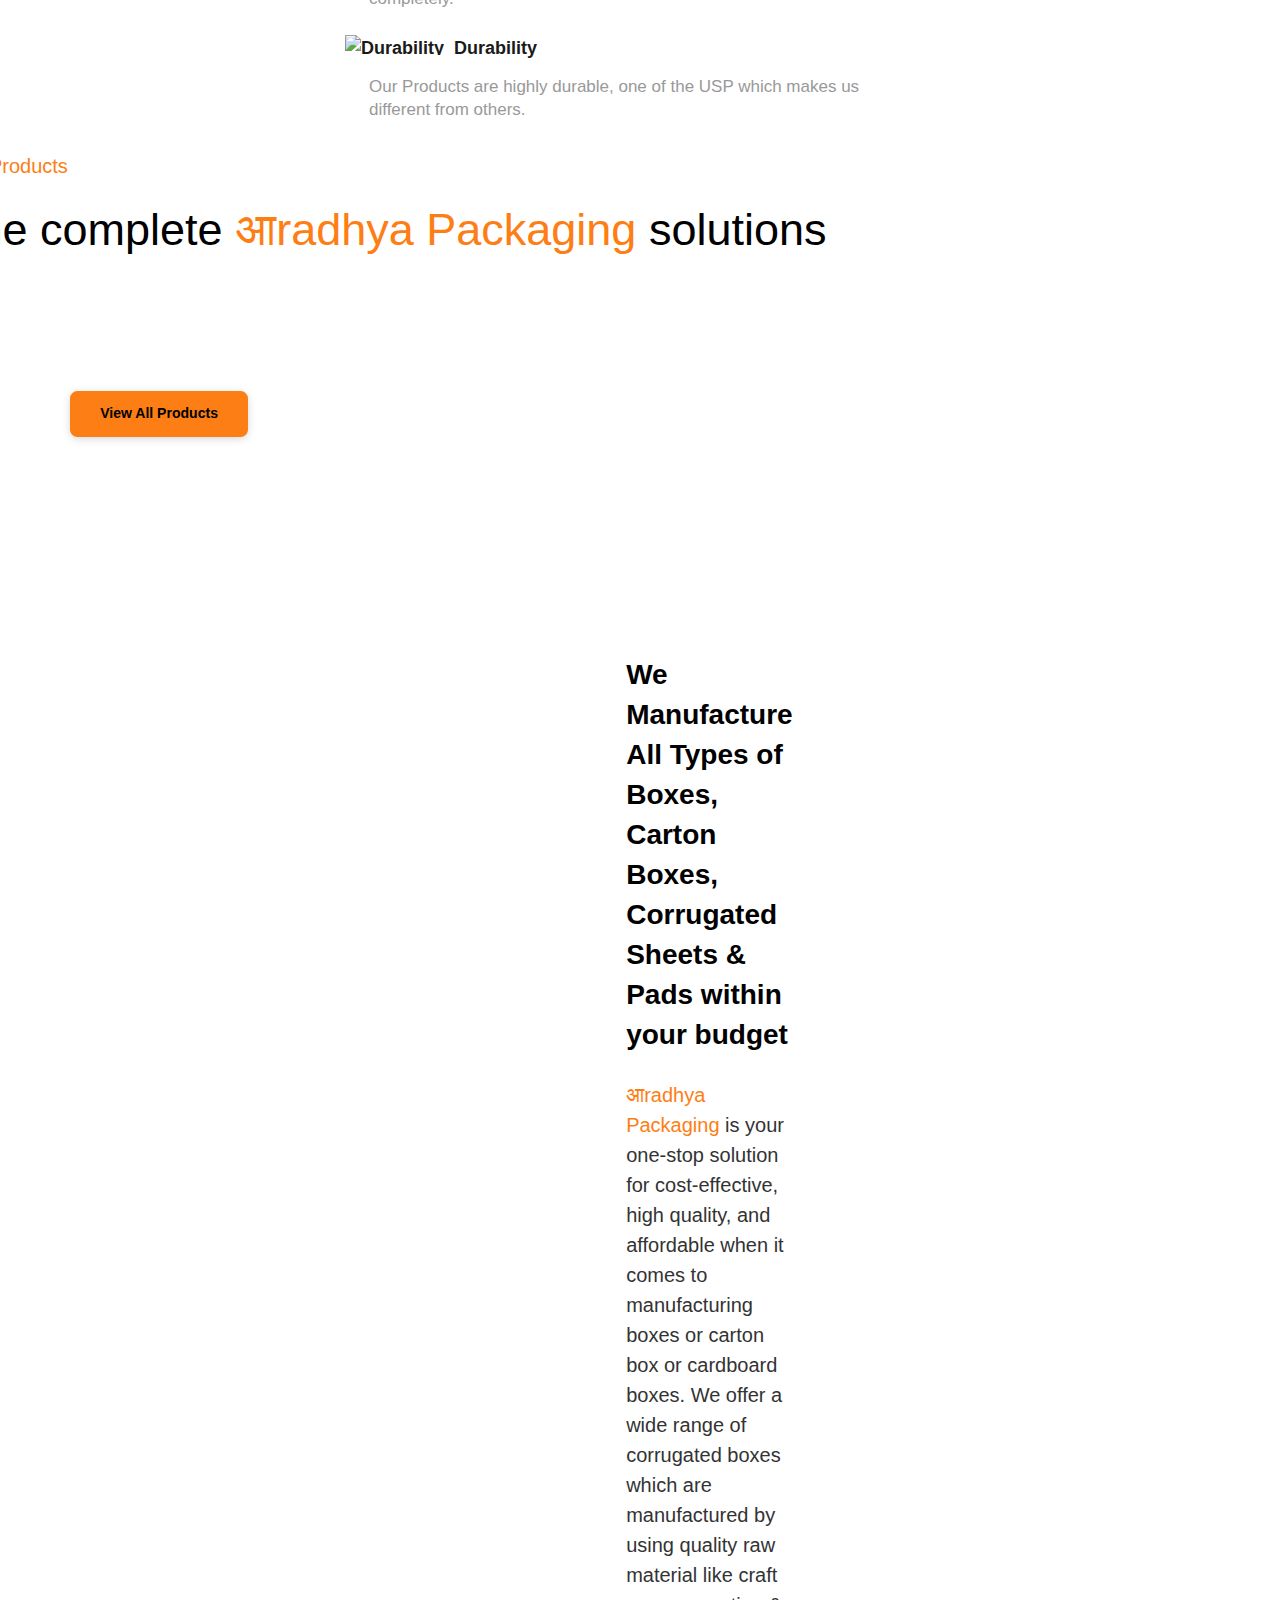
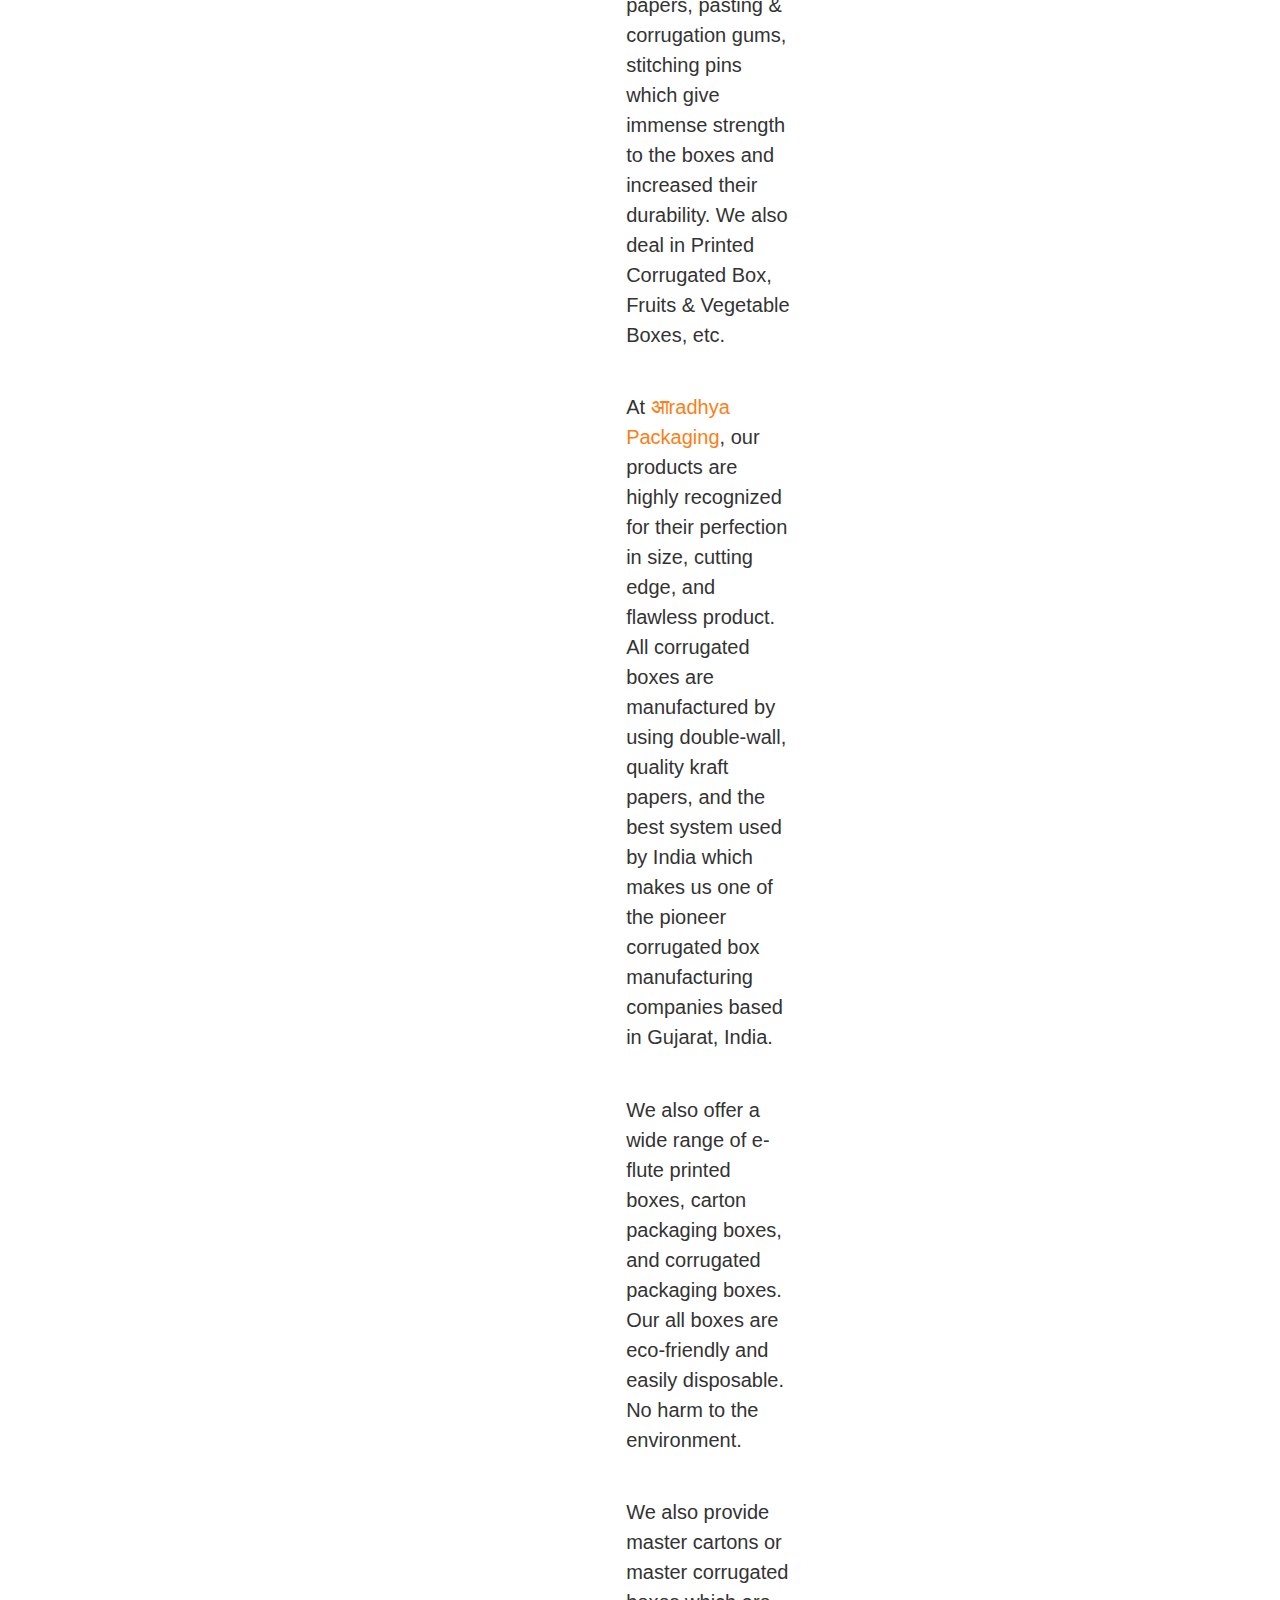
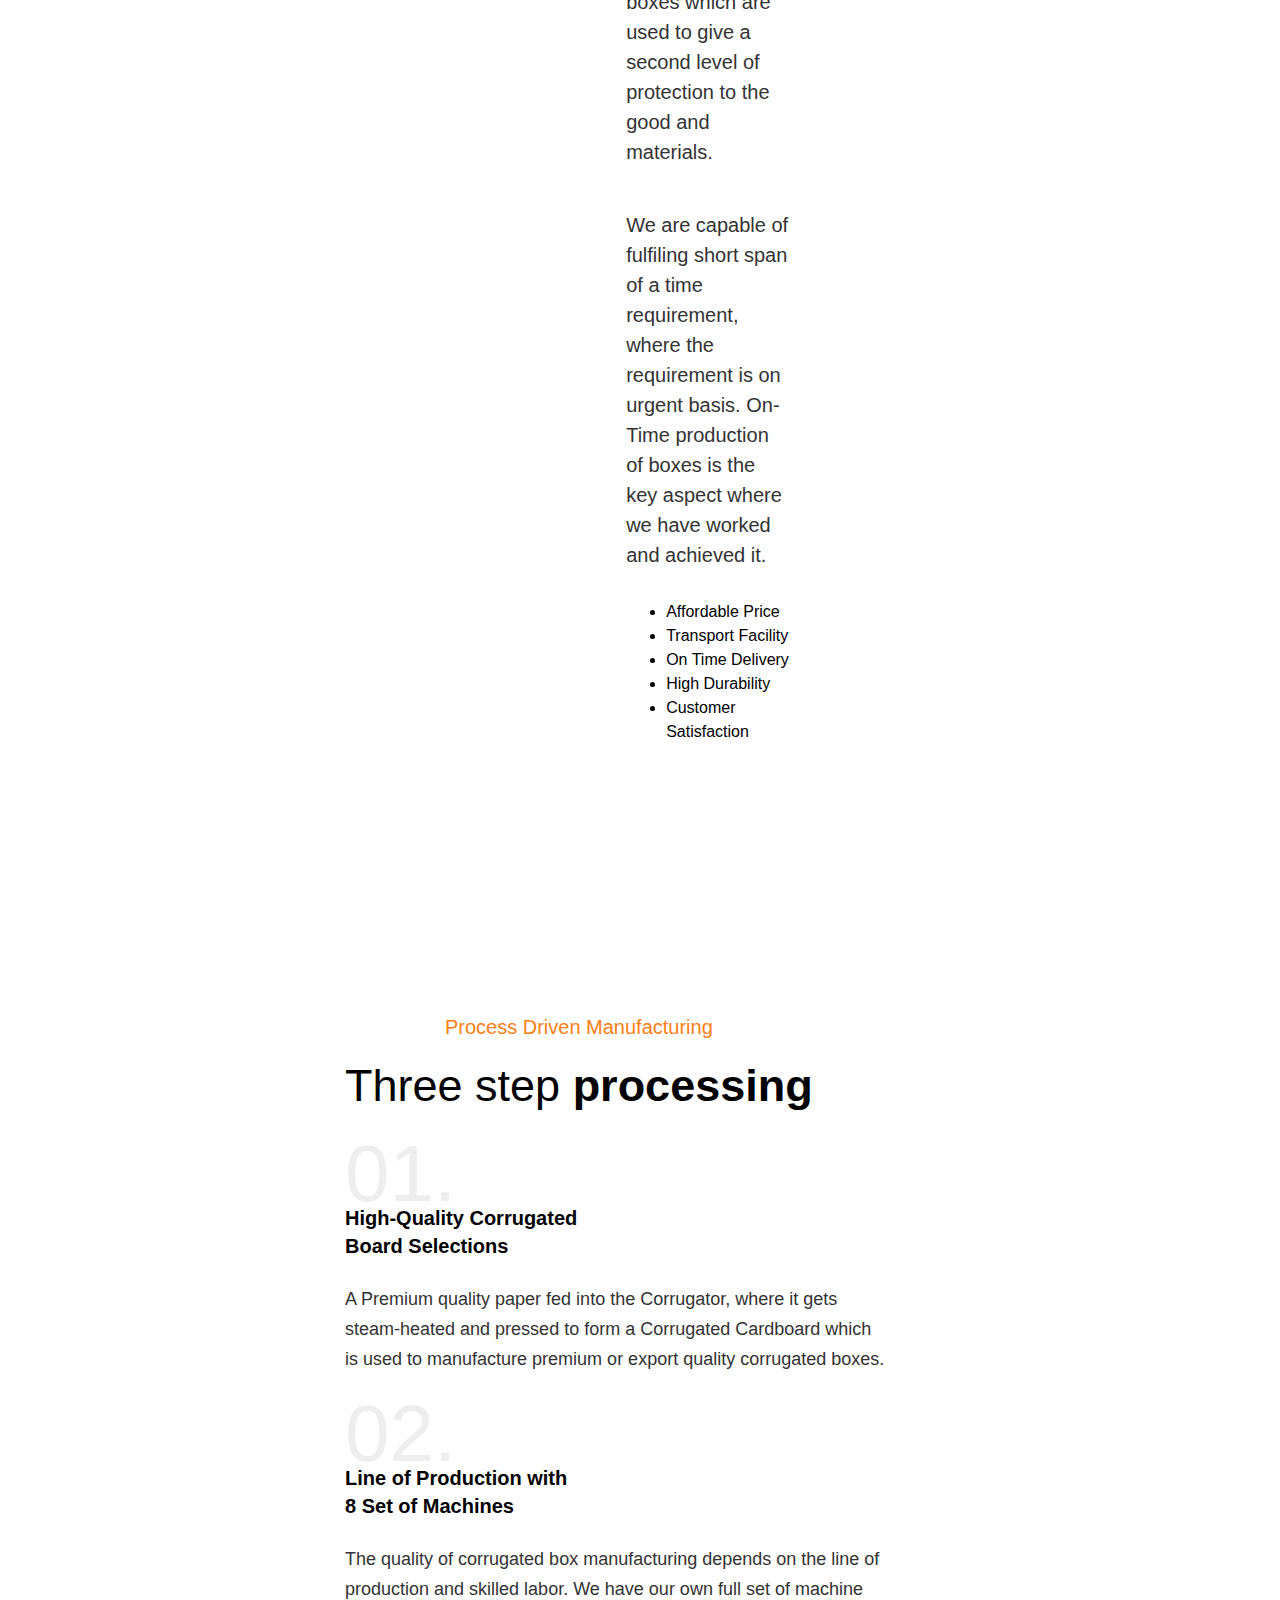
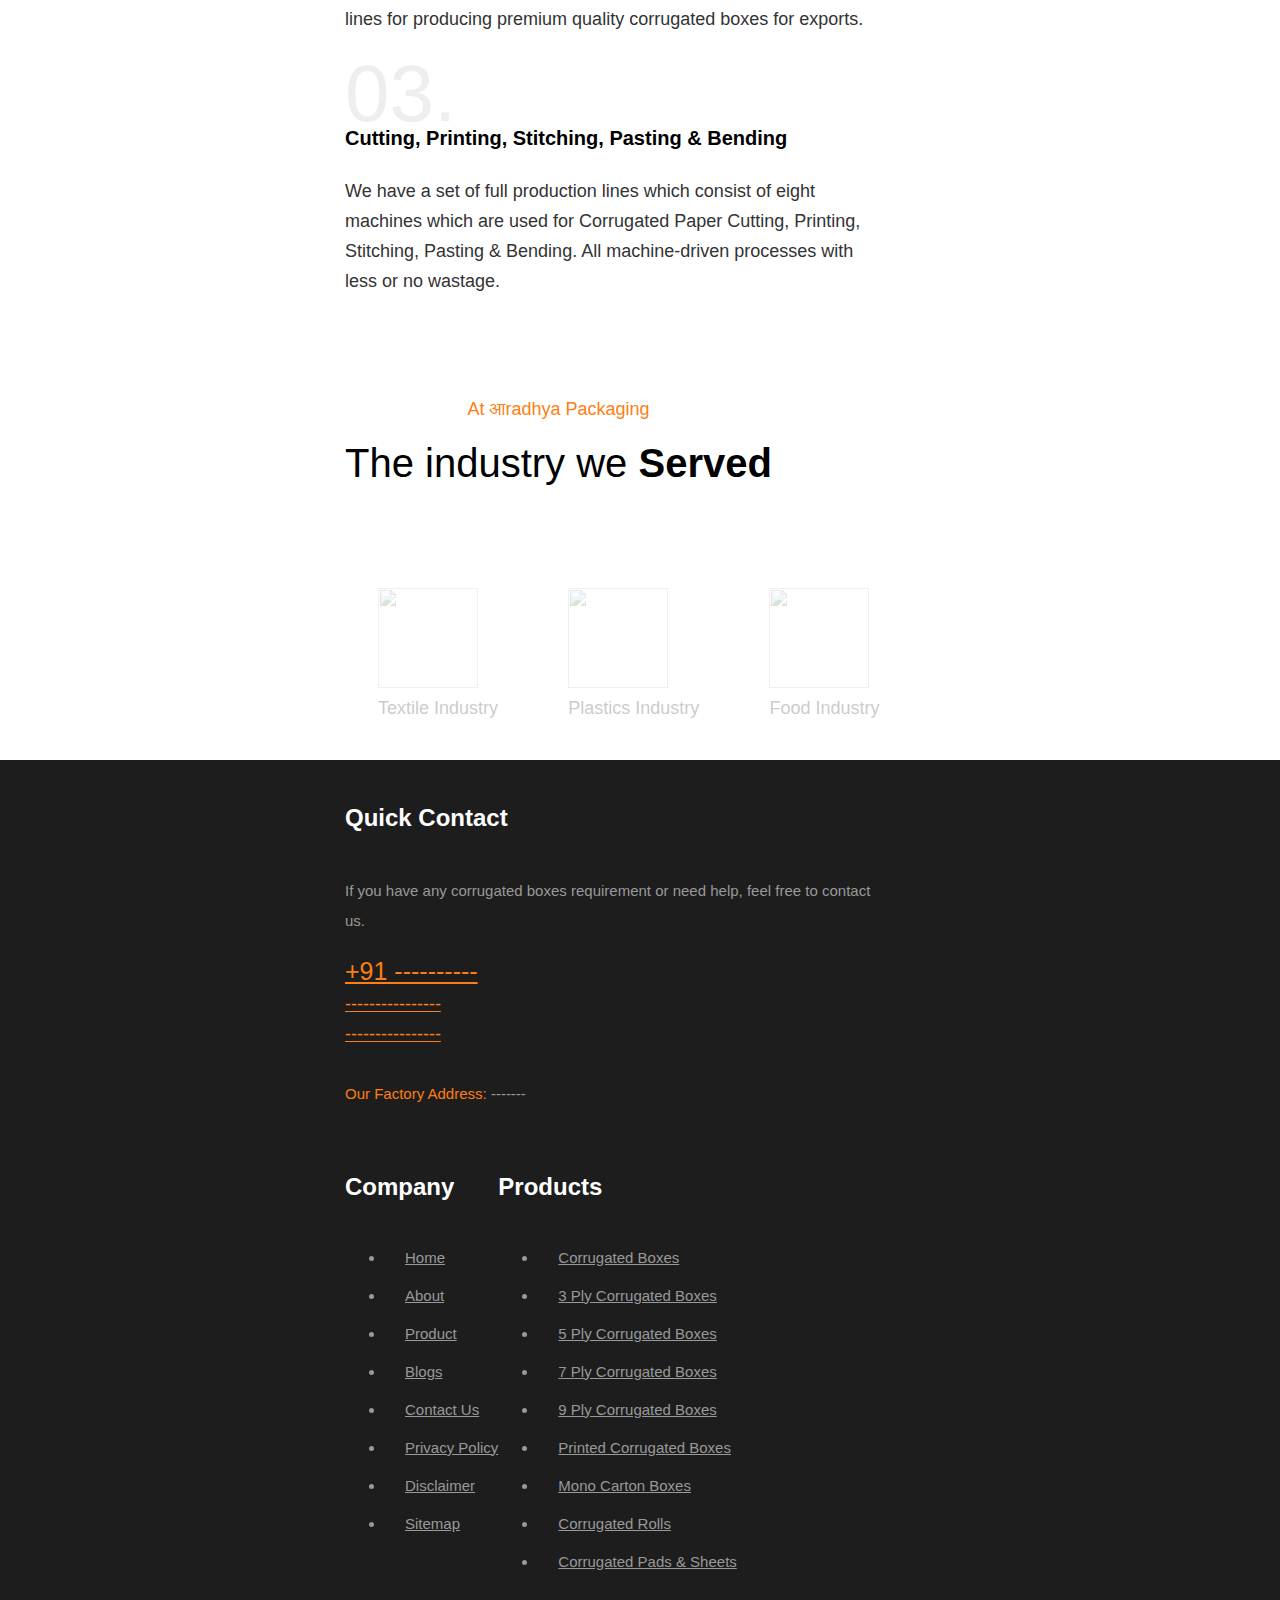
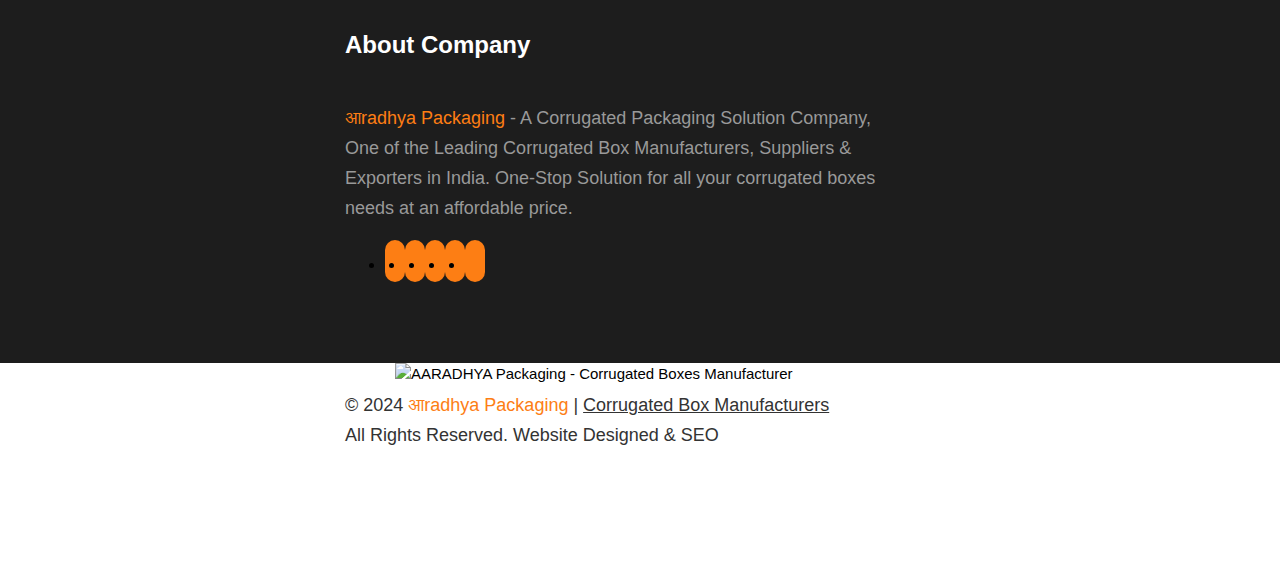
==== commit 033d6bae: "Update index.html" ====
--- a/index.html
+++ b/index.html
@@ -9,6 +9,577 @@
     <link href="https://unpkg.com/tailwindcss@^1.0/dist/tailwind.min.css" rel="stylesheet">
     <link rel="stylesheet" href="https://cdnjs.cloudflare.com/ajax/libs/font-awesome/6.5.1/css/all.min.css" integrity="sha512-DTOQO9RWCH3ppGqcWaEA1BIZOC6xxalwEsw9c2QQeAIftl+Vegovlnee1c9QX4TctnWMn13TZye+giMm8e2LwA==" crossorigin="anonymous" referrerpolicy="no-referrer" />
     <link rel="stylesheet" href="https://www.w3schools.com/w3css/4/w3.css">
+    <style>
+        /* header section */
+
+nav{
+    background-color: rgd(0,0,0,0.6);
+    position: fixed;
+    top: 0;
+    backdrop-filter: blur(5px);
+}
+
+.logo{
+    height: 120px;
+    margin: -20px;
+    margin-left: 50px;
+}
+
+.nav-link:hover,
+.nav-link.active {
+    color: #fd7e14 !important;
+}
+
+/* home section */
+
+body {
+    margin-left: -50px;
+}
+
+.home{
+    background-image: url("https://www.kanipackaging.com/images/banner_img2.jpg");
+    height: 100vh;
+    margin-top: -120px;
+    background-position: 64%;
+}
+
+.home-paragraph{
+    color: black;
+    font-size: 50px;
+    padding-top: 300px;
+    margin-left: 70px;
+    line-height: 60px;
+}
+
+
+.main-btn {
+    display: inline-block;
+    padding: 0.625rem 1.875rem;
+    margin-top: 10px;
+    line-height: 1.5625rem;
+    background-color: #fd7e14;
+    border: 0.1875rem solid #fd7e14;
+    color: black;
+    font-size: 0.9375rem;
+    font-weight: 600;
+    text-transform: capitalize;
+    border-radius: 0.5rem;
+    box-shadow: 0 2px 10px -1px rgb(0 0 0 / 19%);
+    -webkit-transition: all .4s ease-out 0s;
+    -o-animation: all .4s ease-out 0s;
+    -moz-transition: all .4s ease-out 0s;
+    transition: all .4s ease-out 0s;
+    margin-left: 80px;
+}
+
+.main-btn{
+    text-decoration: none !important;
+}
+
+.main-btn:hover {
+    background-color: transparent;
+    color: #fd7e14;
+}
+
+/* about section */
+
+.features-item {
+    margin-bottom: 25px;
+}
+
+.features-item p {font-size: 17px;
+    line-height: 23px;color: #999;padding-left: 24px;}
+
+.features-title {
+    margin-bottom: 13px;
+    font-size: 18px;
+    font-weight:bold;
+    position: relative;color: #1b1a1a;
+    display: flex;
+}
+
+.features-title img {   
+    padding-right: 10px;
+    height: 20px;
+}
+
+/* about-2-section */
+
+.lel_column-inner {
+    padding-left: 0;
+    padding-right: 0;
+}
+
+.elementWrap {
+    max-width: 100%;
+    position: relative;
+}
+
+.content-over-left {
+    text-align: right;left: 0;
+}
+
+.content-over {
+    position: relative; padding-top: 68px; padding-bottom: 68px;
+}
+
+.content-over__img {
+    background-size: cover;
+    background-position: center;
+    padding-bottom: 40%;
+    width: 100%;
+}
+
+.content-over__main {
+    background-color: #fff;
+    display: inline-block;
+    position: relative;
+    text-align: left;
+    padding: 45px 15px;
+    width: 100%;
+    z-index: 1;
+}
+
+.content-over__main h4 {color: #000000;line-height:40px;}
+
+.le_inner {margin-left: 0;margin-right: 0;}
+
+.le_custom {
+    margin-top: 30px !important;
+}
+.le_custom ul li {list-style: disc;font-size: 16px;}
+
+.vc_column_container {
+    padding-left: 0;
+    padding-right: 0;
+}
+
+@media (min-width: 768px){
+
+	.vc_col-sm-6 {
+    width: 50%;
+	}
+
+	.content-over-left .content-over__img {
+    left: 0;
+	}
+
+	.content-over__img {
+    height: 100%;
+    padding: 0;
+    position: absolute;
+    top: 0;
+    width: 55%;
+	}
+
+	.content-over__main {
+    padding: 95px 60px;
+    width: 63.5%;
+}
+}
+
+@media (min-width: 992px){
+
+	.content-over__img {
+    width: 50%;
+	}
+
+	.content-over__main {
+    padding: 125px 80px;
+}
+}
+
+/*Industry slider */
+
+.slider-container {
+    overflow: hidden;
+    white-space: nowrap;
+    
+  }
+  .slider-content-wrapper-left {
+    display: inline-block;
+    white-space: nowrap;
+    overflow: hidden;
+    animation: slideleft 40s linear infinite;
+  }
+  .slider-content-wrapper-right {
+    display: inline-block;
+    white-space: nowrap;
+    overflow: hidden;
+    animation: slideright 40s linear infinite;
+  }
+  .slider-content-wrapper > div {
+    display: inline-block;
+  }
+  @keyframes slideleft {
+    from {
+      transform: translate3d(0, 0, 0);
+    }
+    to {
+      transform: translate3d(-50%, 0, 0);
+    }
+  }
+  @keyframes slideright {
+    from {
+      transform: translate3d(-50%, 0, 0);
+    }
+    to {
+      transform: translate3d(0%, 0, 0);
+    }
+  }
+  
+
+  .company-logos-container {
+    white-space: nowrap;
+    overflow: hidden;
+  }
+  .company-logos-container > div {
+    display: inline-block;
+    padding: 0 2.2rem;
+    vertical-align: middle;
+    opacity: 0.25;
+    outline: none;
+    cursor: default;
+    transition: opacity 0.2s ease;
+  }
+  .company-logos-container > div:hover {
+    opacity: 0.8;
+  }
+  
+  .img3 {
+    width: 100px;
+    height: 100px;
+  }
+  
+
+
+
+/* procrss section */
+
+.process {padding-bottom: 50px;
+    padding-top: 50px;
+}
+
+.process_wrapper {max-width: 100%;
+    position: relative;}
+
+.process_wrapper h5 {font-size: 20px;font-weight: 600;color: #000000;line-height:28px; margin-top: 9px;
+    margin-bottom: 9px;}
+
+/* footer section */
+
+
+.fw-500 {
+    font-weight: 700;
+}
+
+.features-item {
+    margin-bottom: 25px;
+}
+
+.features-item p {
+    font-size: 17px;
+    line-height: 23px;
+    color: #999;
+    padding-left: 24px;
+}
+
+.features-title {
+    margin-bottom: 13px;
+    font-size: 18px;
+    font-weight:bold;
+    position: relative;
+    color: #1b1a1a;
+}
+
+.features-title img {    
+    padding-right: 10px;
+}
+
+.footer_blog ul li {
+    margin-bottom: 10px;
+    line-height: 20px;
+    margin-bottom: 15px;
+    padding-left: 20px;
+    padding-top: 3px;
+    background: url("https://www.kanipackaging.com/img/in-bulet-1.png") 0 10px no-repeat;
+}
+
+.cms-social{
+    margin-top: 20px;
+    display: flex;
+}
+
+.cms-social li a{
+    background-color: #fd7e14;
+    color: white;
+    padding-top: 7px;
+    padding-bottom: 7px;
+    padding-left: 10px;
+    padding-right: 10px;
+    font-size: 25px;
+    border-radius: 100px;
+}
+
+.cms-social li a:hover{
+    background-color: transparent;
+    color: #fd7e14;
+    border: 2px solid #fd7e14;
+}
+
+.footer-icon-1:hover{
+    color: white !important;
+    text-decoration: none ;
+}
+
+.footer-link li a:hover{
+    text-decoration: none;
+    color: white !important;
+}
+
+.footer-link2:hover{
+    text-decoration: none;
+    color: #999;
+}
+
+.footer-bottom{
+    background-color: white;
+}
+
+
+/* about section --------------------------------------------------------------------------------*/
+
+.about{
+    background-image: url("https://www.kanipackaging.com/images/banner_img2.jpg");
+    margin-top: -120px;
+    background-position: 64%;
+    min-height: 450px;
+    background-size: cover;
+    background-position: center;
+}
+
+.about-heading{
+    color: black;
+    padding-top: 250px;
+    padding-left: 80px;
+    font-weight: bold;
+    font-size: 50px;
+}
+
+
+.aboutInner {padding-top: 80px;
+    padding-bottom: 80px;
+}
+
+.aboutInner .aboutwrap { padding-top: 20px; padding-bottom: 25px }
+.aboutInner .aboutwrap h4 {font-size: 24px;font-weight:bold;color: #000000;}
+
+
+.aboutInner .aboutwrap p {font-size: 15px;font-weight: 500;color: #727272; line-height: 35px;}
+
+.aboutBor h4 {font-size: 28px;font-weight:600;color: #000000;margin-top: 10px;}
+
+.aboutBor p {font-size: 20px;font-weight: 500;color: #727272; margin-bottom: 10px;}
+
+.list {
+    list-style: outside none none;
+    margin: 15px 0 20px;
+    padding-left: 0;
+    line-height: 30px;
+}
+
+.list li:before {
+    content: "\f14a";
+    font-family: FontAwesome;
+    margin-right: 15px;
+    position: relative;
+    top: -1px;
+    color: #292929;
+}
+
+.aboutBor { 
+	padding-top: 50px !important;
+    padding-right: 30px !important;
+    padding-bottom: 40px !important;
+    padding-left: 30px !important;
+
+	margin-right: 10px !important;
+    margin-left: 10px !important;
+
+	border-top-width: 10px !important;
+    border-right-width: 10px !important;
+    border-bottom-width: 10px !important;
+    border-left-width: 10px !important;
+
+    border-left-color: #f7f7f7 !important;
+    border-left-style: solid !important;
+
+    border-right-color: #f7f7f7 !important;
+    border-right-style: solid !important;
+
+    border-top-color: #f7f7f7 !important;
+    border-top-style: solid !important;
+
+    border-bottom-color: #f7f7f7 !important;
+    border-bottom-style: solid !important;
+}
+
+.about-main-link:hover{
+    text-decoration: none;
+}
+
+
+
+/* contact-main  --------------------------------------------------------------------*/
+
+.contactInner {
+    padding-top: 80px;
+    padding-bottom: 80px;
+}
+
+@media (min-width: 1200px){
+    .container {
+        max-width: 1140px;
+    }
+}
+
+@media (min-width: 992px){
+.container {
+    max-width: 960px;
+}
+}
+
+@media (min-width: 768px){
+.container {
+    max-width: 720px;
+}
+}
+
+@media (min-width: 576px){
+.container {
+    max-width: 540px;
+}
+}
+
+.container {
+    width: 100%;
+    padding-right: 15px;
+    padding-left: 15px;
+    margin-right: auto;
+    margin-left: auto;
+}
+
+.row {
+    display: -ms-flexbox;
+    display: flex;
+    -ms-flex-wrap: wrap;
+    flex-wrap: wrap;
+    margin-right: -15px;
+    margin-left: -15px;
+}
+
+.contactBor {
+    padding-top: 50px !important;
+    padding-right: 30px !important;
+    padding-bottom: 40px !important;
+    padding-left: 30px !important;
+    margin-right: 10px !important;
+    margin-left: 10px !important;
+    border-top-width: 10px !important;
+    border-right-width: 10px !important;
+    border-bottom-width: 10px !important;
+    border-left-width: 10px !important;
+    border-left-color: #f7f7f7 !important;
+    border-left-style: solid !important;
+    border-right-color: #f7f7f7 !important;
+    border-right-style: solid !important;
+    border-top-color: #f7f7f7 !important;
+    border-top-style: solid !important;
+    border-bottom-color: #f7f7f7 !important;
+    border-bottom-style: solid !important;
+}
+
+.contactBor h4 {
+    font-size: 28px;
+    font-weight: 600;
+    color: #000000;
+    margin-top: 10px;
+}
+
+.contactBor p {
+    font-size: 18px;
+    font-weight: 500;
+    margin-bottom: 10px;
+}
+
+p {
+    margin-top: 5px;
+    margin-bottom: 1rem;
+    font-size: 18px;
+    font-weight: 300;
+    line-height: 30px;
+    color: #333333;
+}
+
+.contactwrap h4 {
+    font-size: 28px;
+    font-weight: 600;
+    color: #000000;
+    margin-top: 0;
+    margin-bottom: 30px;
+}
+
+button, input {
+    overflow: visible;
+}
+
+button, input, optgroup, select, textarea {
+    margin: 0;
+    font-family: inherit;
+    font-size: inherit;
+    line-height: inherit;
+}
+
+
+.form-group {
+    margin-bottom: 1rem;
+}
+
+.contactwrap .form-control {
+    font-size: 16px;
+    line-height: 0.2;
+}
+
+
+.form-control {
+    display: block;
+    width: 100%;
+    padding: 0.375rem 0.75rem;
+    font-size: 1rem;
+    line-height: 1.5;
+    color: #495057;
+    background-color: #fff;
+    background-clip: padding-box;
+    border: 1px solid #ced4da;
+    border-radius: 0.25rem;
+    transition: border-color .15s ease-in-out,box-shadow .15s ease-in-out;
+}
+
+.btn:not(:disabled):not(.disabled) {
+    cursor: pointer;
+}
+
+.contactwrap .btn {
+    color: #fff;
+    background-color: #1b1a1a;
+}
+
+.contactwrap .btn:hover{
+    background-color: transparent;
+    color: #1b1a1a;
+    border: 2px solid #1b1a1a;
+}
+    </style>
 </head>
 <body>
 
